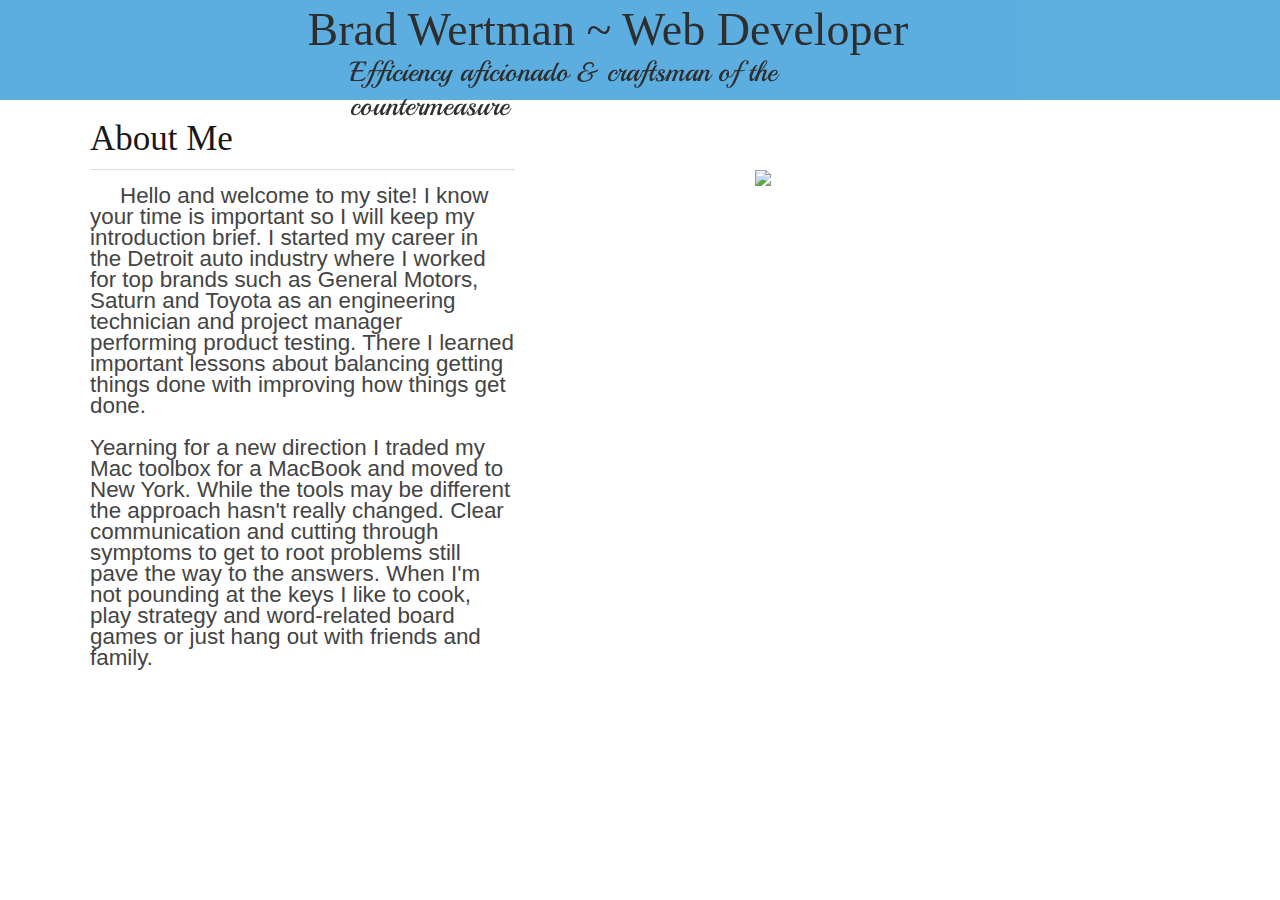
==== index.html @ 4eaf6972 "made jquery skeleton responsive page" ====
<!doctype html>
<html lang="en">
	<head>
		<meta charset="UTF-8">
		<title>Brad Wertman</title>
		<link href="css/base.css" rel="stylesheet" />
		<link href="css/layout.css" rel="stylesheet" />
		<link href="css/skeleton.css" rel="stylesheet"/>
		<link href="css/style.css" rel="stylesheet" />
		<link rel="stylesheet" href="font-awesome/css/font-awesome.min.css">
		<link href='http://fonts.googleapis.com/css?family=Playball' rel='stylesheet' type='text/css'>
	</head>
	<body>
		<header>
			<h1 class="headline" id="headline">Brad Wertman ~ Web Developer</h1>
			<h3 class="tagline" id="tagline">Efficiency aficionado & craftsman of the countermeasure</h3>
		</header>
			<div class="container">
				<div id="about">
					<div id="text-block">
						<h2>About Me</h2>
						<hr>
						<p>Hello and welcome to my site! I know your time is important so I will keep my introduction brief. I started my career in the Detroit auto industry where I worked for top brands such as General Motors, Saturn and Toyota as an engineering technician and project manager performing product testing. There I learned important lessons about balancing getting things done with improving how things get done.<br>
						<br>
						Yearning for a new direction I traded my Mac toolbox for a MacBook and moved to New York. While the tools may be different the approach hasn't really changed. Clear communication and cutting through symptoms to get to root problems still pave the way to the answers. When I'm not pounding at the keys I like to cook, play strategy and word-related board games or just hang out with friends and family.</p>
					</div>
					<div id="slider">
						<figure id="slide-box">
							<img src="images/diligent.png">
							<img src="images/pensive.png">
							<img src="images/profile_pic.png">
							<img src="images/diligent.png">
						</figure>
					</div>
				</div>
		</div>

				<!-- Nav Spinner -->
				<!-- <div id="carousel" >
					<figure id="spinner">
						<figure>
						  <div onclick=""class="circle ball" ><h3 class='ball-text'>My Work</h3></div>
						</figure>
						<figure>
						 <div class="circle ball" ><h3 class='ball-text'>My Resume</h3></div>
						</figure>
						<figure>
						 <div class="circle ball" ><h3 class='ball-text'>Contact Me</h3></div>
						</figure>
						<figure>
						  <div class="circle ball" ><h3 class='ball-text'>My Skills</h3></div>
						</figure>
						<figure>
						  <div class="circle ball" ><h3 class='ball-text'>About Me</h3></div>
						</figure>
					</figure>
					<span id="left-toggle" onclick="galleryspin('-')"><i  class="fa fa-chevron-left fa-2x"></i></span>
					<span id="right-toggle" onclick="galleryspin('')"><i class="fa fa-chevron-right fa-2x"></i></span>
				</div>
			<div class="sixteen columns"> -->
				<!-- <ul class="three columns clearfix">
					<h4>Programming Languages</h4>
					<li>Ruby</li>
					<li>Javascript</li>
					<li>HTML/HTML5</li>
					<li>CSS/CSS3</li>
				</ul>
				<ul class="three columns clearfix">
					<h4>Web Frameworks</h4>
					<li>Rails</li>
				</ul>
				<ul class="three columns clearfix">
					<h4>Front-end Frameworks</h4>
					<li>jQuery</li>
					<li>BackBone</li>
				</ul>
				<ul class="three columns clearfix">
					<h4>Test Driven Development</h4>
					<li>Rspec</li>
					<li>Mocha</li>
					<li>Capybara</li>
				</ul>
				<ul class="three columns clearfix">
					<h4>Source Code Control</h4>
					<li>Git</li>
				</ul> -->
			<!-- </div>

			<div class="sixteen columns">
				<h2 class="three columns">Resume</h2>
				<hr class="three columns">
			</div>
			<img class="sixteen columns" src="images/resume.png">
			<div class="five columns offset-by-three clearfix">
				<div style="margin-left:50px;"class="five columns offset-by-three">
					<h2>Contact Me</h2>
				</div>
				<form id="contact-form" class=" nine columns">
					<div class="one-third column alpha">
						<label class="offset-by-two" for="name-field">Your Name<span class="after">*</span></label>
						<input type="text" id="name-field">
					</div>
					<div class="one-third column omega">
						<label class="offset-by-two" for="email-field">Your Email<span class="after">*</span></label>
						<input type="text" class="regularInput" id="email-field">
					</div>
						<label class="three columns offset-by-four"for="message-field">Your Message<span class="after">*</span></label>
						<textarea class="regularTextArea" id="message-field"></textarea>
						<div class="offset-by-four">
							<a class="button" type="submit">SEND MESSAGE</a>
						</div>
				</form>
			</div>
		</div> -->
		<!-- <object type="image/svg+xml" data="images/web.svg" class="logo">
  		Kiwi Logo <!-- fallback image in CSS -->
	<!-- 	</object> -->
		<script src="javascript/jquery.js"></script>
		<script src="javascript/app.js"></script>

		<script type="text/javascript">
		var spinner = document.querySelector("#spinner");
		var angle = 0;
		var numpics = $('figure#spinner figure').length;
		degInt = 360 / numpics;
		var start = 0;
		var current = 1;

		$(document).ready(function() {

		  $('figure#spinner figure').each(function() {
		     $(this).css('-webkit-transform','rotateY(-'+start+'deg)');
		     $(this).css('transform', 'rotateY(-'+start+'deg)');
		    start = start + degInt;
		  });
		 });

		function setCurrent(current) {
		  $('figure#spinner figure:nth-child('+current+')').addClass('current');
		// alert(current);
		}

		function galleryspin(sign) {

		$('figure#spinner figure').removeClass('current focus caption');

		if (!sign) { angle = angle + degInt;
		           current = (current+1);
		            if (current > numpics) { current = 1; }
		           } else {
		            angle = angle - degInt;
		            current = current - 1;
		            if (current == 0) { current = numpics; }
		           }

		spinner.setAttribute("style","-webkit-transform: rotateY("+ angle +"deg); -moz-transform: rotateY("+ angle +"deg); transform: rotateY("+ angle +"deg)");
		  setCurrent(current);
		}

		$("figure#spinner figure").click(function() {
		  if ($(this).hasClass('current')) {
		      $(this).toggleClass("focus");
		  }
		});

		setCurrent(1);

		// $('#carousel').css({"perspectiveOrigin", 'document.width() + 100 + 'px''});
		// $('#spinner').css({'transformOrigin','50%' '50%' 'document.width() + 100 + 'px''});

		$(document).keydown(function(e) {
		    switch(e.which) {
		        case 37: // left cursor
		        galleryspin('-');
		        break;

		        case 39: // right cursor
		        galleryspin('');
		        break;

		        case 90: // Z - zoom image in forefront image
		        $('figure#spinner figure.current').toggleClass('focus');
		        break;

		        case 67: // C - show caption for forefront image
		        $('figure#spinner figure.current').toggleClass('caption');
		        break;

		        default: return; // exit this handler for other keys
		    }
		    e.preventDefault();
		});

		</script>
		<!--<script src="javascripts/libraries/underscore.js"></script>
		<script src="javascripts/libraries/backbone.js"></script> -->
	</body>
</html>
---- css/base.css ----
/*
* Skeleton V1.2
* Copyright 2011, Dave Gamache
* www.getskeleton.com
* Free to use under the MIT license.
* http://www.opensource.org/licenses/mit-license.php
* 6/20/2012
*/


/* Table of Content
==================================================
	#Reset & Basics
	#Basic Styles
	#Site Styles
	#Typography
	#Links
	#Lists
	#Images
	#Buttons
	#Forms
	#Misc */


/* #Reset & Basics (Inspired by E. Meyers)
================================================== */
	html, body, div, span, applet, object, iframe, h1, h2, h3, h4, h5, h6, p, blockquote, pre, a, abbr, acronym, address, big, cite, code, del, dfn, em, img, ins, kbd, q, s, samp, small, strike, strong, sub, sup, tt, var, b, u, i, center, dl, dt, dd, ol, ul, li, fieldset, form, label, legend, table, caption, tbody, tfoot, thead, tr, th, td, article, aside, canvas, details, embed, figure, figcaption, footer, header, hgroup, menu, nav, output, ruby, section, summary, time, mark, audio, video {
		/* margin: 30px; */
		/* padding: 0; */
		border: 0;
		font-size: 100%;
		font: inherit;
		vertical-align: baseline; 
}
	article, aside, details, figcaption, figure, footer, header, hgroup, menu, nav, section {
		display: block; }
	body {
		line-height: 1; }
	ol, ul {
		list-style: none; }
	blockquote, q {
		quotes: none; }
	blockquote:before, blockquote:after,
	q:before, q:after {
		content: '';
		content: none; }
	table {
		border-collapse: collapse;
		border-spacing: 0; }


/* #Basic Styles
================================================== */
	body {
		background: #fff;
		font: 14px/21px "HelveticaNeue", "Helvetica Neue", Helvetica, Arial, sans-serif;
		color: #444;
		-webkit-font-smoothing: antialiased; /* Fix for webkit rendering */
		-webkit-text-size-adjust: 100%;
 }


/* #Typography
================================================== */
	h1, h2, h3, h4, h5, h6 {
		color: #181818;
		font-family: "Georgia", "Times New Roman", serif;
		font-weight: normal; }
	h1 a, h2 a, h3 a, h4 a, h5 a, h6 a { font-weight: inherit; }
	h1 { font-size: 46px; line-height: 50px; margin-bottom: 14px;}
	h2 { font-size: 35px; line-height: 40px; margin-bottom: 10px; }
	h3 { font-size: 28px; line-height: 34px; margin-bottom: 8px; }
	h4 { font-size: 21px; line-height: 30px; margin-bottom: 4px; }
	h5 { font-size: 17px; line-height: 24px; }
	h6 { font-size: 14px; line-height: 21px; }
	.subheader { color: #777; }

	p { margin: 0 0 20px 0; }
	p img { margin: 0; }
	p.lead { font-size: 21px; line-height: 27px; color: #777;  }

	em { font-style: italic; }
	strong { font-weight: bold; color: #333; }
	small { font-size: 80%; }

/*	Blockquotes  */
	blockquote, blockquote p { font-size: 17px; line-height: 24px; color: #777; font-style: italic; }
	blockquote { margin: 0 0 20px; padding: 9px 20px 0 19px; border-left: 1px solid #ddd; }
	blockquote cite { display: block; font-size: 12px; color: #555; }
	blockquote cite:before { content: "\2014 \0020"; }
	blockquote cite a, blockquote cite a:visited, blockquote cite a:visited { color: #555; }

	hr { border: solid #ddd; border-width: 1px 0 0; clear: both; height: 0; }


/* #Links
================================================== */
	a, a:visited { color: #333; text-decoration: underline; outline: 0; }
	a:hover, a:focus { color: #000; }
	p a, p a:visited { line-height: inherit; }


/* #Lists
================================================== */
	ul, ol { margin-bottom: 20px; }
	ul { list-style: none outside; }
	ol { list-style: decimal; }
	ol, ul.square, ul.circle, ul.disc { margin-left: 30px; }
	ul.square { list-style: square outside; }
	ul.circle { list-style: circle outside; }
	ul.disc { list-style: disc outside; }
	ul ul, ul ol,
	ol ol, ol ul { margin: 4px 0 5px 30px; font-size: 90%;  }
	ul ul li, ul ol li,
	ol ol li, ol ul li { margin-bottom: 6px; }
	li { line-height: 18px; margin-bottom: 12px; }
	ul.large li { line-height: 21px; }
	li p { line-height: 21px; }

/* #Images
================================================== */

	img.scale-with-grid {
		max-width: 100%;
		height: auto; }


/* #Buttons
================================================== */

	.button,
	button,
	input[type="submit"],
	input[type="reset"],
	input[type="button"] {
		background: #eee; /* Old browsers */
		background: #eee -moz-linear-gradient(top, rgba(255,255,255,.2) 0%, rgba(0,0,0,.2) 100%); /* FF3.6+ */
		background: #eee -webkit-gradient(linear, left top, left bottom, color-stop(0%,rgba(255,255,255,.2)), color-stop(100%,rgba(0,0,0,.2))); /* Chrome,Safari4+ */
		background: #eee -webkit-linear-gradient(top, rgba(255,255,255,.2) 0%,rgba(0,0,0,.2) 100%); /* Chrome10+,Safari5.1+ */
		background: #eee -o-linear-gradient(top, rgba(255,255,255,.2) 0%,rgba(0,0,0,.2) 100%); /* Opera11.10+ */
		background: #eee -ms-linear-gradient(top, rgba(255,255,255,.2) 0%,rgba(0,0,0,.2) 100%); /* IE10+ */
		background: #eee linear-gradient(top, rgba(255,255,255,.2) 0%,rgba(0,0,0,.2) 100%); /* W3C */
	  border: 1px solid #aaa;
	  border-top: 1px solid #ccc;
	  border-left: 1px solid #ccc;
	  -moz-border-radius: 3px;
	  -webkit-border-radius: 3px;
	  border-radius: 3px;
	  color: #444;
	  display: inline-block;
	  font-size: 11px;
	  font-weight: bold;
	  text-decoration: none;
	  text-shadow: 0 1px rgba(255, 255, 255, .75);
	  cursor: pointer;
	  margin-bottom: 20px;
	  line-height: normal;
	  padding: 8px 10px;
	  font-family: "HelveticaNeue", "Helvetica Neue", Helvetica, Arial, sans-serif; }

	.button:hover,
	button:hover,
	input[type="submit"]:hover,
	input[type="reset"]:hover,
	input[type="button"]:hover {
		color: #222;
		background: #ddd; /* Old browsers */
		background: #ddd -moz-linear-gradient(top, rgba(255,255,255,.3) 0%, rgba(0,0,0,.3) 100%); /* FF3.6+ */
		background: #ddd -webkit-gradient(linear, left top, left bottom, color-stop(0%,rgba(255,255,255,.3)), color-stop(100%,rgba(0,0,0,.3))); /* Chrome,Safari4+ */
		background: #ddd -webkit-linear-gradient(top, rgba(255,255,255,.3) 0%,rgba(0,0,0,.3) 100%); /* Chrome10+,Safari5.1+ */
		background: #ddd -o-linear-gradient(top, rgba(255,255,255,.3) 0%,rgba(0,0,0,.3) 100%); /* Opera11.10+ */
		background: #ddd -ms-linear-gradient(top, rgba(255,255,255,.3) 0%,rgba(0,0,0,.3) 100%); /* IE10+ */
		background: #ddd linear-gradient(top, rgba(255,255,255,.3) 0%,rgba(0,0,0,.3) 100%); /* W3C */
	  border: 1px solid #888;
	  border-top: 1px solid #aaa;
	  border-left: 1px solid #aaa; }

	.button:active,
	button:active,
	input[type="submit"]:active,
	input[type="reset"]:active,
	input[type="button"]:active {
		border: 1px solid #666;
		background: #ccc; /* Old browsers */
		background: #ccc -moz-linear-gradient(top, rgba(255,255,255,.35) 0%, rgba(10,10,10,.4) 100%); /* FF3.6+ */
		background: #ccc -webkit-gradient(linear, left top, left bottom, color-stop(0%,rgba(255,255,255,.35)), color-stop(100%,rgba(10,10,10,.4))); /* Chrome,Safari4+ */
		background: #ccc -webkit-linear-gradient(top, rgba(255,255,255,.35) 0%,rgba(10,10,10,.4) 100%); /* Chrome10+,Safari5.1+ */
		background: #ccc -o-linear-gradient(top, rgba(255,255,255,.35) 0%,rgba(10,10,10,.4) 100%); /* Opera11.10+ */
		background: #ccc -ms-linear-gradient(top, rgba(255,255,255,.35) 0%,rgba(10,10,10,.4) 100%); /* IE10+ */
		background: #ccc linear-gradient(top, rgba(255,255,255,.35) 0%,rgba(10,10,10,.4) 100%); /* W3C */ }

	.button.full-width,
	button.full-width,
	input[type="submit"].full-width,
	input[type="reset"].full-width,
	input[type="button"].full-width {
		width: 100%;
		padding-left: 0 !important;
		padding-right: 0 !important;
		text-align: center; }

	/* Fix for odd Mozilla border & padding issues */
	button::-moz-focus-inner,
	input::-moz-focus-inner {
    border: 0;
    padding: 0;
	}


/* #Forms
================================================== */

	form {
		margin-bottom: 20px; }
	fieldset {
		margin-bottom: 20px; }
	input[type="text"],
	input[type="password"],
	input[type="email"],
	textarea,
	select {
		border: 1px solid #ccc;
		padding: 6px 4px;
		outline: none;
		-moz-border-radius: 2px;
		-webkit-border-radius: 2px;
		border-radius: 2px;
		font: 13px "HelveticaNeue", "Helvetica Neue", Helvetica, Arial, sans-serif;
		color: #777;
		margin: 0;
		width: 100%;
		display: block;
		margin-bottom: 20px;
		background: #fff; }
	select {
		padding: 0; }
	input[type="text"]:focus,
	input[type="password"]:focus,
	input[type="email"]:focus,
	textarea:focus {
		border: 1px solid #aaa;
 		color: #444;
 		-moz-box-shadow: 0 0 3px rgba(0,0,0,.2);
		-webkit-box-shadow: 0 0 3px rgba(0,0,0,.2);
		box-shadow:  0 0 3px rgba(0,0,0,.2); }
	textarea {
		min-height: 150px; }
	label,
	legend {
		display: block;
		font-weight: bold;
		font-size: 13px;  }
	select {
		width: 220px; }
	input[type="checkbox"] {
		display: inline; }
	label span,
	legend span {
		font-weight: normal;
		font-size: 13px;
		color: #444; }

/* #Misc
================================================== */
	.remove-bottom { margin-bottom: 0 !important; }
	.half-bottom { margin-bottom: 10px !important; }
	.add-bottom { margin-bottom: 20px !important; }
---- css/layout.css ----
/*
* Skeleton V1.2
* Copyright 2011, Dave Gamache
* www.getskeleton.com
* Free to use under the MIT license.
* http://www.opensource.org/licenses/mit-license.php
* 6/20/2012
*/

/* Table of Content
==================================================
	#Site Styles
	#Page Styles
	#Media Queries
	#Font-Face */

/* #Site Styles
================================================== */

/* #Page Styles
================================================== */

/* #Media Queries
================================================== */

	/* Smaller than standard 960 (devices and browsers) */
	@media only screen and (max-width: 959px) {}

	/* Tablet Portrait size to standard 960 (devices and browsers) */
	@media only screen and (min-width: 768px) and (max-width: 959px) {}

	/* All Mobile Sizes (devices and browser) */
	@media only screen and (max-width: 767px) {}

	/* Mobile Landscape Size to Tablet Portrait (devices and browsers) */
	@media only screen and (min-width: 480px) and (max-width: 767px) {}

	/* Mobile Portrait Size to Mobile Landscape Size (devices and browsers) */
	@media only screen and (max-width: 479px) {}


/* #Font-Face
================================================== */
/* 	This is the proper syntax for an @font-face file
		Just create a "fonts" folder at the root,
		copy your FontName into code below and remove
		comment brackets */

/*	@font-face {
	    font-family: 'FontName';
	    src: url('../fonts/FontName.eot');
	    src: url('../fonts/FontName.eot?iefix') format('eot'),
	         url('../fonts/FontName.woff') format('woff'),
	         url('../fonts/FontName.ttf') format('truetype'),
	         url('../fonts/FontName.svg#webfontZam02nTh') format('svg');
	    font-weight: normal;
	    font-style: normal; }
*/
---- css/skeleton.css ----
/*
* Skeleton V1.2
* Copyright 2011, Dave Gamache
* www.getskeleton.com
* Free to use under the MIT license.
* http://www.opensource.org/licenses/mit-license.php
* 6/20/2012
*/


/* Table of Contents
==================================================
    #Base 960 Grid
    #Tablet (Portrait)
    #Mobile (Portrait)
    #Mobile (Landscape)
    #Clearing */



/* #Base 960 Grid
================================================== */

    .container                                  { position: relative; width: 1200px; margin: 0 auto; padding: 0; }
    .container .column,
    .container .columns                         { float: left; display: inline; /* margin-left: 0px; */ /* margin-right: 10px; */ }
    .row                                        { margin-bottom: 20px; }

    /* Nested Column Classes */
    .column.alpha, .columns.alpha               { margin-left: 0; }
    .column.omega, .columns.omega               { margin-right: 0; }

    /* Base Grid */
    .container .one.column,
    .container .one.columns                     { width: 50px;  }
    .container .two.columns                     { width: 120px; }
    .container .three.columns                   { width: 200px; }
    .container .four.columns                    { width: 275px; }
    .container .five.columns                    { width: 350px; }
    .container .six.columns                     { width: 425px; }
    .container .seven.columns                   { width: 500px; }
    .container .eight.columns                   { width: 575px; }
    .container .nine.columns                    { width: 650px; }
    .container .ten.columns                     { width: 725px; }
    .container .eleven.columns                  { width: 800px; }
    .container .twelve.columns                  { width: 875px; }
    .container .thirteen.columns                { width: 950px; }
    .container .fourteen.columns                { width: 1025px; }
    .container .fifteen.columns                 { width: 1100px; }
    .container .sixteen.columns                 { width: 1175px; }

    .container .one-third.column                { width: 315px; }
    .container .two-thirds.column               { width: 775px; }

    /* Offsets */
    .container .offset-by-one                   { padding-left: 50px;  }
    .container .offset-by-two                   { padding-left: 120px; }
    .container .offset-by-three                 { padding-left: 200px; }
    .container .offset-by-four                  { padding-left: 275px; }
    .container .offset-by-five                  { padding-left: 350px; }
    .container .offset-by-six                   { padding-left: 425px; }
    .container .offset-by-seven                 { padding-left: 500px; }
    .container .offset-by-eight                 { padding-left: 575px; }
    .container .offset-by-nine                  { padding-left: 650px; }
    .container .offset-by-ten                   { padding-left: 725px; }
    .container .offset-by-eleven                { padding-left: 800px; }
    .container .offset-by-twelve                { padding-left: 875px; }
    .container .offset-by-thirteen              { padding-left: 950px; }
    .container .offset-by-fourteen              { padding-left: 1025px; }
    .container .offset-by-fifteen               { padding-left: 1100px; }



/* #Tablet (Portrait)
================================================== */

    /* Note: Design for a width of 768px */

    @media only screen and (min-width: 768px) and (max-width: 1199px) {
        .container                                  { width: 768px; }
        .container .column,
        .container .columns                         { margin-left: 10px; margin-right: 10px;  }
        .column.alpha, .columns.alpha               { margin-left: 0; margin-right: 10px; }
        .column.omega, .columns.omega               { margin-right: 0; margin-left: 10px; }
        .alpha.omega                                { margin-left: 0; margin-right: 0; }

        .container .one.column,
        .container .one.columns                     { width: 28px; }
        .container .two.columns                     { width: 76px; }
        .container .three.columns                   { width: 124px; }
        .container .four.columns                    { width: 172px; }
        .container .five.columns                    { width: 220px; }
        .container .six.columns                     { width: 268px; }
        .container .seven.columns                   { width: 316px; }
        .container .eight.columns                   { width: 364px; }
        .container .nine.columns                    { width: 412px; }
        .container .ten.columns                     { width: 460px; }
        .container .eleven.columns                  { width: 508px; }
        .container .twelve.columns                  { width: 556px; }
        .container .thirteen.columns                { width: 604px; }
        .container .fourteen.columns                { width: 652px; }
        .container .fifteen.columns                 { width: 700px; }
        .container .sixteen.columns                 { width: 748px; }

        .container .one-third.column                { width: 236px; }
        .container .two-thirds.column               { width: 492px; }

        /* Offsets */
        .container .offset-by-one                   { padding-left: 48px; }
        .container .offset-by-two                   { padding-left: 96px; }
        .container .offset-by-three                 { padding-left: 144px; }
        .container .offset-by-four                  { padding-left: 192px; }
        .container .offset-by-five                  { padding-left: 240px; }
        .container .offset-by-six                   { padding-left: 288px; }
        .container .offset-by-seven                 { padding-left: 336px; }
        .container .offset-by-eight                 { padding-left: 384px; }
        .container .offset-by-nine                  { padding-left: 432px; }
        .container .offset-by-ten                   { padding-left: 480px; }
        .container .offset-by-eleven                { padding-left: 528px; }
        .container .offset-by-twelve                { padding-left: 576px; }
        .container .offset-by-thirteen              { padding-left: 624px; }
        .container .offset-by-fourteen              { padding-left: 672px; }
        .container .offset-by-fifteen               { padding-left: 720px; }
    }


/*  #Mobile (Portrait)
================================================== */

    /* Note: Design for a width of 320px */

    @media only screen and (max-width: 767px) {
        .container { width: 300px; }
        .container .columns,
        .container .column { margin: 0; }

        .container .one.column,
        .container .one.columns,
        .container .two.columns,
        .container .three.columns,
        .container .four.columns,
        .container .five.columns,
        .container .six.columns,
        .container .seven.columns,
        .container .eight.columns,
        .container .nine.columns,
        .container .ten.columns,
        .container .eleven.columns,
        .container .twelve.columns,
        .container .thirteen.columns,
        .container .fourteen.columns,
        .container .fifteen.columns,
        .container .sixteen.columns,
        .container .one-third.column,
        .container .two-thirds.column  { width: 300px; }

        /* Offsets */
        .container .offset-by-one,
        .container .offset-by-two,
        .container .offset-by-three,
        .container .offset-by-four,
        .container .offset-by-five,
        .container .offset-by-six,
        .container .offset-by-seven,
        .container .offset-by-eight,
        .container .offset-by-nine,
        .container .offset-by-ten,
        .container .offset-by-eleven,
        .container .offset-by-twelve,
        .container .offset-by-thirteen,
        .container .offset-by-fourteen,
        .container .offset-by-fifteen { padding-left: 0; }

    }


/* #Mobile (Landscape)
================================================== */

    /* Note: Design for a width of 480px */

    @media only screen and (min-width: 480px) and (max-width: 767px) {
        .container { width: 420px; }
        .container .columns,
        .container .column { margin: 0; }

        .container .one.column,
        .container .one.columns,
        .container .two.columns,
        .container .three.columns,
        .container .four.columns,
        .container .five.columns,
        .container .six.columns,
        .container .seven.columns,
        .container .eight.columns,
        .container .nine.columns,
        .container .ten.columns,
        .container .eleven.columns,
        .container .twelve.columns,
        .container .thirteen.columns,
        .container .fourteen.columns,
        .container .fifteen.columns,
        .container .sixteen.columns,
        .container .one-third.column,
        .container .two-thirds.column { width: 420px; }
    }


/* #Clearing
================================================== */

    /* Self Clearing Goodness */
    .container:after { content: "\0020"; display: block; height: 0; clear: both; visibility: hidden; }

    /* Use clearfix class on parent to clear nested columns,
    or wrap each row of columns in a <div class="row"> */
    .clearfix:before,
    .clearfix:after,
    .row:before,
    .row:after {
      content: '\0020';
      display: block;
      overflow: hidden;
      visibility: hidden;
      width: 0;
      height: 0; }
    .row:after,
    .clearfix:after {
      clear: both; }
    .row,
    .clearfix {
      zoom: 1; }

    /* You can also use a <br class="clear" /> to clear columns */
    .clear {
      clear: both;
      display: block;
      overflow: hidden;
      visibility: hidden;
      width: 0;
      height: 0;
    }
---- css/style.css ----
/*p{
font-family: Verdana, Geneva, sans-serif;
font-style: normal;
font-weight: normal;
font-size: 18px;
letter-spacing: normal;
line-height: normal;
text-transform: none;
text-decoration: none;
text-align: left;
}*/
body {
	margin: 0;
}

header {
	height: 90px;
	background-color: #4ba6dd;
	padding: 5px;
	position: fixed;
	width: 100%;
	z-index: 1000;
	opacity: 0.9;
}

@media (max-width: 675px){
	#headline {
		font-size: 27px;
		width: 400px;
	}
	#tagline {
		font-size: 18px;
		width: 388px;
	}
}

.headline{
	width: 675px;
	margin: 0 auto;
}
.tagline{
	font-family: 'Playball', cursive;
	margin: 0 0 0 25px;
	width: 591px;
	margin: 0 auto;
}


.container {
	padding-top: 90px;
}

p{
	margin-top: 15px;
	text-indent: 30px;
	font-size: 1.6em;
}

#text-block{
	z-index: 2;
	padding-right: 50px
}

/*main image slider*/

#slide-box{
	width: 2060px;
	margin: 0;
}

#slider {
	margin: 80px 0 0 0;
	overflow: hidden;
}

div#slider figure {
    position: relative;
    -webkit-animation: 40s slidy infinite;
    -moz-animation: 40s slidy infinite;
    animation: 40s slidy infinite;
}

@-webkit-keyframes slidy { /*Safari & Chrome */
	20% { left: 0%; }
	25% { left: -100%; }
	45% { left: -100%; }
	50% { left: -200%; }
	70% { left: -200%; }
	80% { left: -300%; }
	100% { left: -300%; }
	0% { left: 0%; }
}

@keyframes slidy {
	20% { left: 0%; }
	25% { left: -100%; }
	45% { left: -100%; }
	50% { left: -200%; }
	70% { left: -200%; }
	80% { left: -300%; }
	100% { left: -300%; }
	0% { left: 0%; }
}
@media (min-width: 768px) and (max-width: 1199px) {
	@-webkit-keyframes slidy { /*Safari & Chrome */
	20% { left: 0%; }
	25% { left: -110%; }
	45% { left: -110%; }
	50% { left: -210%; }
	70% { left: -210%; }
	80% { left: -320%; }
	100% { left: -320%; }
	0% { left: 0%; }
	}

	@keyframes slidy {
	20% { left: 0%; }
	25% { left: -110%; }
	45% { left: -110%; }
	50% { left: -210%; }
	70% { left: -210%; }
	80% { left: -320%; }
	100% { left: -320%; }
	0% { left: 0%; }
	}

	.container{
		width: 100%;
	}
}
@media (min-width: 1199px){
	#slide-box img{
		width: 399px;
	}
	#slider {
		width: 399px;
	}
	#text-block{
		padding-right: 240px;
	}
}
@media (min-width: 1090px) and (max-width: 1198px){
	#slide-box img{
		width: 399px;
	}
	#slider {
		width: 399px;
	}
	#text-block{
		padding-right: 120px;
	}
}
@media (min-width: 882px) and(max-width: 1089px){
	#slide-box img{
		width: 399px;
	}
	#slider {
		width: 399px;
	}
	#text-block{
		padding-right: 0;
	}
}
/* nav spinner */
#carousel {
  -webkit-perspective: 1200px;
  padding-top: 5%;
  font-size:0 ;
  margin-bottom: 3rem;
}
figure#spinner {
  -webkit-transform-style: preserve-3d;
  height: 300px;
  -webkit-transform-origin: center center -1200px;
  -webkit-transition: 1s;
}
figure#spinner figure {
  position: absolute; left: 38%;
  -webkit-transform-origin: center center -1200px;
  outline:1px solid transparent;
  overflow: hidden;
  -webkit-transition: 1s;
}

div#carousel span {

  margin: 5%;
  display: inline-block;
  text-decoration: none;
  font-size: 2rem;
  -webkit-transition: 0.6s color;
  position: relative;
  margin-top: -6rem;
  border-bottom: none;
  line-height: 0;
}

#right-toggle{
	float: right;
}

#left-toggle{
	float: left;
}

.ball{
	width: 100%;
	height: 100%;
	margin: 0;
	border-radius: 50%;
	position: relative;
	background: -webkit-radial-gradient(50% 120%, circle cover, #323232, #0a0a0a 80%, #000000 100%)
}

.ball:before{
	content: "";
	top: 1%;
	left: 5%;
	bottom: 2.5%;
	opacity: 0.6;
	width: 90%;
	height: 100%;
	margin: 0;
	border-radius: 50%;
	position: absolute;
	background: -webkit-radial-gradient(50% 120%, circle cover, rgba(255, 255, 255, 0.5), rgba(255, 255, 255, 0) 70%);
	-webkit-filter: blur(5px);
	z-index: 2;
}

.circle{
	border-radius: 50%;
	height: 150px;
	width: 150px;
	margin: 0;
	color: white;
	background: -webkit-radial-gradient(50px 50px, circle, #5cabff, #000);
	background: -moz-radial-gradient(50px 50px, circle, #5cabff, #000);
	background: radial-gradient(50px 50px, circle, #5cabff, #000);
}

.ball .ball-text{
  content: "My Work";
  display: block;
  position: absolute;
  text-align: center;
  height: 80px;
  width: 100px;
  left: 14%;
  margin: 0;
  top: 25%;
  color: white;
  font-family: Arial;
  font-size: 30px;
}

/*#image_headline h1{
	margin-bottom: 0;
}*/

/*#nav-links{
	width: 635px;
	margin: 0 auto;

}

#nav-links a{
	text-decoration: none;
	font-size: 20px;
	color: white;
	font-weight: bold;
	padding: 0 12px;
	float: left;
}
#nav-links ul {
	width: 635px;
	margin: 0;
}*/

/*#logo{
	height: 60px;
	display: inline-block;
}
#logo-box{
 height: 60px;
 margin: 0 auto;
 width: 670px;
}
#logo-box h1{
	margin: 0;
}
#logo-box div{
	float: left;
}
*/
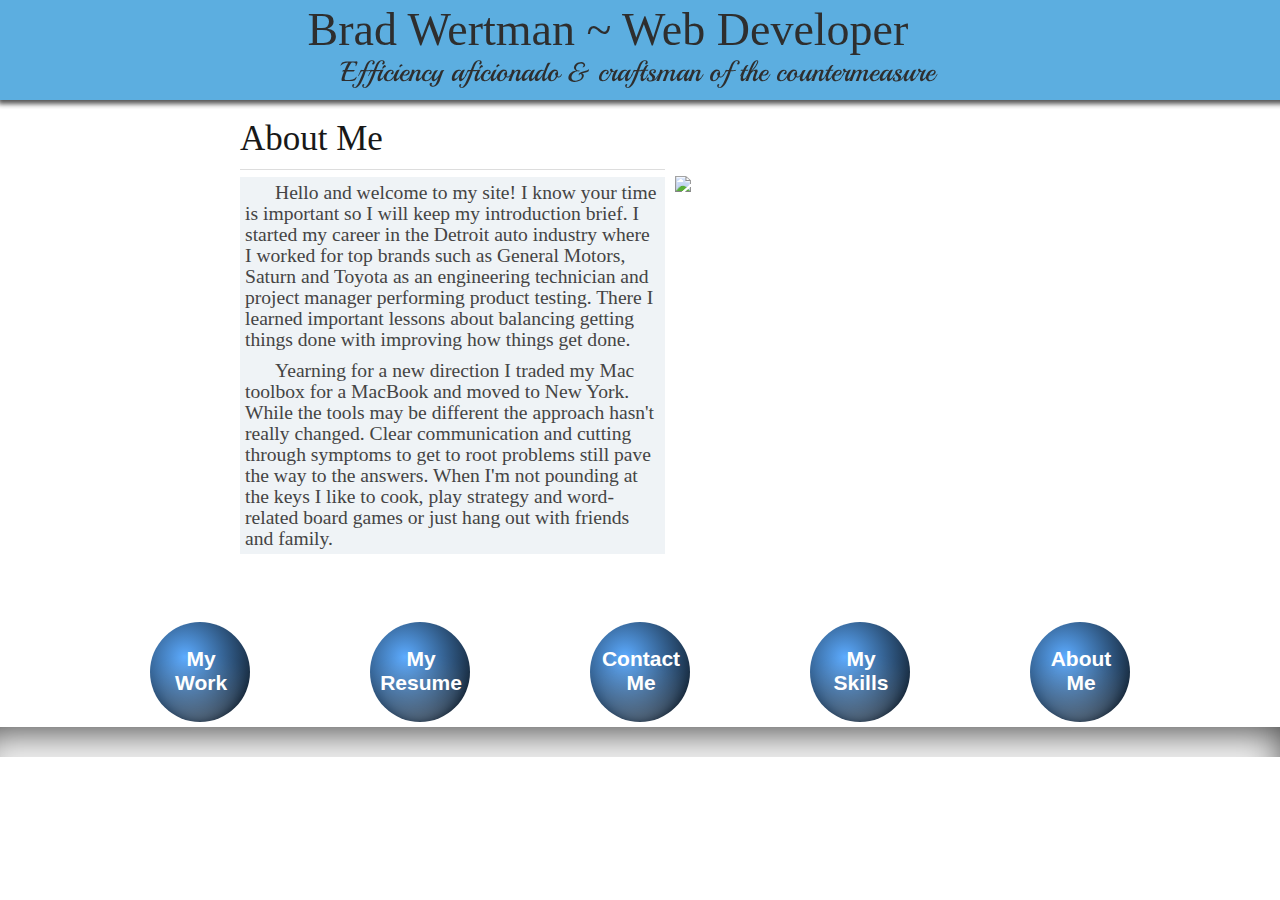
==== commit e455b216: "added pages for contact form my resume my work and nav buttons" ====
--- a/index.html
+++ b/index.html
@@ -20,11 +20,12 @@
 					<div id="text-block">
 						<h2>About Me</h2>
 						<hr>
-						<p>Hello and welcome to my site! I know your time is important so I will keep my introduction brief. I started my career in the Detroit auto industry where I worked for top brands such as General Motors, Saturn and Toyota as an engineering technician and project manager performing product testing. There I learned important lessons about balancing getting things done with improving how things get done.<br>
-						<br>
-						Yearning for a new direction I traded my Mac toolbox for a MacBook and moved to New York. While the tools may be different the approach hasn't really changed. Clear communication and cutting through symptoms to get to root problems still pave the way to the answers. When I'm not pounding at the keys I like to cook, play strategy and word-related board games or just hang out with friends and family.</p>
+						<div class="text-bckgrnd">
+							<p>Hello and welcome to my site! I know your time is important so I will keep my introduction brief. I started my career in the Detroit auto industry where I worked for top brands such as General Motors, Saturn and Toyota as an engineering technician and project manager performing product testing. There I learned important lessons about balancing getting things done with improving how things get done.</p>
+							<p>Yearning for a new direction I traded my Mac toolbox for a MacBook and moved to New York. While the tools may be different the approach hasn't really changed. Clear communication and cutting through symptoms to get to root problems still pave the way to the answers. When I'm not pounding at the keys I like to cook, play strategy and word-related board games or just hang out with friends and family.</p>
+						</div>
 					</div>
-					<div id="slider">
+					<div style="margin:80px 0 0 0;" id="slider">
 						<figure id="slide-box">
 							<img src="images/diligent.png">
 							<img src="images/pensive.png">
@@ -33,166 +34,39 @@
 						</figure>
 					</div>
 				</div>
-		</div>
-
 				<!-- Nav Spinner -->
 				<!-- <div id="carousel" >
-					<figure id="spinner">
-						<figure>
-						  <div onclick=""class="circle ball" ><h3 class='ball-text'>My Work</h3></div>
-						</figure>
-						<figure>
-						 <div class="circle ball" ><h3 class='ball-text'>My Resume</h3></div>
-						</figure>
-						<figure>
-						 <div class="circle ball" ><h3 class='ball-text'>Contact Me</h3></div>
-						</figure>
-						<figure>
-						  <div class="circle ball" ><h3 class='ball-text'>My Skills</h3></div>
-						</figure>
-						<figure>
-						  <div class="circle ball" ><h3 class='ball-text'>About Me</h3></div>
-						</figure>
-					</figure>
-					<span id="left-toggle" onclick="galleryspin('-')"><i  class="fa fa-chevron-left fa-2x"></i></span>
-					<span id="right-toggle" onclick="galleryspin('')"><i class="fa fa-chevron-right fa-2x"></i></span>
+					<figure id="spinner"> -->
+					<span class="nav-bar sixteen columns">
+						<a href="my_work.html">
+							<figure class="two columns offset-by-one nav-btn">
+							  <div class="circle ball" ><h3 class='ball-text'>My Work</h3></div>
+							</figure>
+						</a>
+						<a href="resume.html">
+							<figure class="two columns offset-by-one nav-btn">
+							 <div class="circle ball" ><h3 class='ball-text'>My Resume</h3></div>
+							</figure>
+						</a>
+						<a href="contact.html">
+							<figure class="two columns offset-by-one nav-btn">
+							 <div class="circle ball" ><h3 class='ball-text'>Contact Me</h3></div>
+							</figure>
+						</a>
+						<a href="skills.html">
+							<figure class="two columns offset-by-one nav-btn">
+							  <div class="circle ball" ><h3 class='ball-text'>My Skills</h3></div>
+							</figure>
+						</a>
+						<a href="index.html">
+							<figure class="two columns offset-by-one nav-btn">
+						  	<div class="circle ball" ><h3 class='ball-text'>About Me</h3></div>
+							</figure>
+						</a>
+					</span>
 				</div>
-			<div class="sixteen columns"> -->
-				<!-- <ul class="three columns clearfix">
-					<h4>Programming Languages</h4>
-					<li>Ruby</li>
-					<li>Javascript</li>
-					<li>HTML/HTML5</li>
-					<li>CSS/CSS3</li>
-				</ul>
-				<ul class="three columns clearfix">
-					<h4>Web Frameworks</h4>
-					<li>Rails</li>
-				</ul>
-				<ul class="three columns clearfix">
-					<h4>Front-end Frameworks</h4>
-					<li>jQuery</li>
-					<li>BackBone</li>
-				</ul>
-				<ul class="three columns clearfix">
-					<h4>Test Driven Development</h4>
-					<li>Rspec</li>
-					<li>Mocha</li>
-					<li>Capybara</li>
-				</ul>
-				<ul class="three columns clearfix">
-					<h4>Source Code Control</h4>
-					<li>Git</li>
-				</ul> -->
-			<!-- </div>
-
-			<div class="sixteen columns">
-				<h2 class="three columns">Resume</h2>
-				<hr class="three columns">
-			</div>
-			<img class="sixteen columns" src="images/resume.png">
-			<div class="five columns offset-by-three clearfix">
-				<div style="margin-left:50px;"class="five columns offset-by-three">
-					<h2>Contact Me</h2>
-				</div>
-				<form id="contact-form" class=" nine columns">
-					<div class="one-third column alpha">
-						<label class="offset-by-two" for="name-field">Your Name<span class="after">*</span></label>
-						<input type="text" id="name-field">
-					</div>
-					<div class="one-third column omega">
-						<label class="offset-by-two" for="email-field">Your Email<span class="after">*</span></label>
-						<input type="text" class="regularInput" id="email-field">
-					</div>
-						<label class="three columns offset-by-four"for="message-field">Your Message<span class="after">*</span></label>
-						<textarea class="regularTextArea" id="message-field"></textarea>
-						<div class="offset-by-four">
-							<a class="button" type="submit">SEND MESSAGE</a>
-						</div>
-				</form>
-			</div>
-		</div> -->
-		<!-- <object type="image/svg+xml" data="images/web.svg" class="logo">
-  		Kiwi Logo <!-- fallback image in CSS -->
-	<!-- 	</object> -->
+				<div class="ledge-face"></div>
 		<script src="javascript/jquery.js"></script>
 		<script src="javascript/app.js"></script>
-
-		<script type="text/javascript">
-		var spinner = document.querySelector("#spinner");
-		var angle = 0;
-		var numpics = $('figure#spinner figure').length;
-		degInt = 360 / numpics;
-		var start = 0;
-		var current = 1;
-
-		$(document).ready(function() {
-
-		  $('figure#spinner figure').each(function() {
-		     $(this).css('-webkit-transform','rotateY(-'+start+'deg)');
-		     $(this).css('transform', 'rotateY(-'+start+'deg)');
-		    start = start + degInt;
-		  });
-		 });
-
-		function setCurrent(current) {
-		  $('figure#spinner figure:nth-child('+current+')').addClass('current');
-		// alert(current);
-		}
-
-		function galleryspin(sign) {
-
-		$('figure#spinner figure').removeClass('current focus caption');
-
-		if (!sign) { angle = angle + degInt;
-		           current = (current+1);
-		            if (current > numpics) { current = 1; }
-		           } else {
-		            angle = angle - degInt;
-		            current = current - 1;
-		            if (current == 0) { current = numpics; }
-		           }
-
-		spinner.setAttribute("style","-webkit-transform: rotateY("+ angle +"deg); -moz-transform: rotateY("+ angle +"deg); transform: rotateY("+ angle +"deg)");
-		  setCurrent(current);
-		}
-
-		$("figure#spinner figure").click(function() {
-		  if ($(this).hasClass('current')) {
-		      $(this).toggleClass("focus");
-		  }
-		});
-
-		setCurrent(1);
-
-		// $('#carousel').css({"perspectiveOrigin", 'document.width() + 100 + 'px''});
-		// $('#spinner').css({'transformOrigin','50%' '50%' 'document.width() + 100 + 'px''});
-
-		$(document).keydown(function(e) {
-		    switch(e.which) {
-		        case 37: // left cursor
-		        galleryspin('-');
-		        break;
-
-		        case 39: // right cursor
-		        galleryspin('');
-		        break;
-
-		        case 90: // Z - zoom image in forefront image
-		        $('figure#spinner figure.current').toggleClass('focus');
-		        break;
-
-		        case 67: // C - show caption for forefront image
-		        $('figure#spinner figure.current').toggleClass('caption');
-		        break;
-
-		        default: return; // exit this handler for other keys
-		    }
-		    e.preventDefault();
-		});
-
-		</script>
-		<!--<script src="javascripts/libraries/underscore.js"></script>
-		<script src="javascripts/libraries/backbone.js"></script> -->
 	</body>
 </html>--- a/css/base.css
+++ b/css/base.css
@@ -30,7 +30,7 @@
 		border: 0;
 		font-size: 100%;
 		font: inherit;
-		vertical-align: baseline; 
+		vertical-align: baseline;
 }
 	article, aside, details, figcaption, figure, footer, header, hgroup, menu, nav, section {
 		display: block; }
@@ -75,7 +75,7 @@
 	h6 { font-size: 14px; line-height: 21px; }
 	.subheader { color: #777; }
 
-	p { margin: 0 0 20px 0; }
+	/*p { margin: 0 0 20px 0; }*/
 	p img { margin: 0; }
 	p.lead { font-size: 21px; line-height: 27px; color: #777;  }
 
@@ -95,8 +95,8 @@
 
 /* #Links
 ================================================== */
-	a, a:visited { color: #333; text-decoration: underline; outline: 0; }
-	a:hover, a:focus { color: #000; }
+	a, a:visited { text-decoration: underline; outline: 0; }
+	/*a:hover, a:focus { color: #000; }*/
 	p a, p a:visited { line-height: inherit; }
 
 
@@ -210,7 +210,7 @@
 /* #Forms
 ================================================== */
 
-	form {
+	/*form {
 		margin-bottom: 20px; }
 	fieldset {
 		margin-bottom: 20px; }
@@ -220,13 +220,11 @@
 	textarea,
 	select {
 		border: 1px solid #ccc;
-		padding: 6px 4px;
+		padding: 12px 4px;
 		outline: none;
 		-moz-border-radius: 2px;
 		-webkit-border-radius: 2px;
 		border-radius: 2px;
-		font: 13px "HelveticaNeue", "Helvetica Neue", Helvetica, Arial, sans-serif;
-		color: #777;
 		margin: 0;
 		width: 100%;
 		display: block;
@@ -258,7 +256,7 @@
 	legend span {
 		font-weight: normal;
 		font-size: 13px;
-		color: #444; }
+		color: #444; }*/
 
 /* #Misc
 ================================================== */
--- a/css/style.css
+++ b/css/style.css
@@ -1,16 +1,9 @@
-/*p{
-font-family: Verdana, Geneva, sans-serif;
-font-style: normal;
-font-weight: normal;
-font-size: 18px;
-letter-spacing: normal;
-line-height: normal;
-text-transform: none;
-text-decoration: none;
-text-align: left;
-}*/
 body {
 	margin: 0;
+}
+p{
+	margin: 0;
+	padding: 5px;
 }
 
 header {
@@ -21,10 +14,14 @@
 	width: 100%;
 	z-index: 1000;
 	opacity: 0.9;
+	-webkit-box-shadow: -2px 4px 5px 0px rgba(0, 0, 0, 0.75);
+	-moz-box-shadow:    -2px 4px 5px 0px rgba(0, 0, 0, 0.75);
+	box-shadow:         -2px 4px 5px 0px rgba(0, 0, 0, 0.75);
 }
 
 @media (max-width: 675px){
 	#headline {
+		font-family: "Georgia", "Times New Roman", serif;
 		font-size: 27px;
 		width: 400px;
 	}
@@ -41,7 +38,7 @@
 .tagline{
 	font-family: 'Playball', cursive;
 	margin: 0 0 0 25px;
-	width: 591px;
+	width: 608px;
 	margin: 0 auto;
 }
 
@@ -50,26 +47,27 @@
 	padding-top: 90px;
 }
 
-p{
-	margin-top: 15px;
-	text-indent: 30px;
-	font-size: 1.6em;
-}
 
 #text-block{
 	z-index: 2;
-	padding-right: 50px
+	padding-right: 10px;
+}
+
+.text-bckgrnd {
+	background-color: #eff3f6;
+	font-family: "Georgia", "Times New Roman", serif;
+	margin-top: 0px;
+	text-indent: 30px;
+	font-size: 1.4em;
 }
 
 /*main image slider*/
-
 #slide-box{
 	width: 2060px;
 	margin: 0;
 }
 
 #slider {
-	margin: 80px 0 0 0;
 	overflow: hidden;
 }
 
@@ -129,21 +127,19 @@
 	}
 }
 @media (min-width: 1199px){
-	#slide-box img{
-		width: 399px;
-	}
-	#slider {
-		width: 399px;
-	}
-	#text-block{
-		padding-right: 240px;
+	#about #slide-box img{
+		margin-top: 6px;
+		width: 383px;
+	}
+	#about #slider {
+		width: 383px;
 	}
 }
 @media (min-width: 1090px) and (max-width: 1198px){
 	#slide-box img{
 		width: 399px;
 	}
-	#slider {
+	#about #slider {
 		width: 399px;
 	}
 	#text-block{
@@ -154,54 +150,176 @@
 	#slide-box img{
 		width: 399px;
 	}
-	#slider {
+	#about #slider {
 		width: 399px;
 	}
 	#text-block{
 		padding-right: 0;
 	}
 }
-/* nav spinner */
-#carousel {
-  -webkit-perspective: 1200px;
-  padding-top: 5%;
-  font-size:0 ;
-  margin-bottom: 3rem;
-}
-figure#spinner {
-  -webkit-transform-style: preserve-3d;
-  height: 300px;
-  -webkit-transform-origin: center center -1200px;
-  -webkit-transition: 1s;
-}
-figure#spinner figure {
-  position: absolute; left: 38%;
-  -webkit-transform-origin: center center -1200px;
-  outline:1px solid transparent;
-  overflow: hidden;
-  -webkit-transition: 1s;
-}
-
-div#carousel span {
-
-  margin: 5%;
-  display: inline-block;
-  text-decoration: none;
-  font-size: 2rem;
-  -webkit-transition: 0.6s color;
-  position: relative;
-  margin-top: -6rem;
-  border-bottom: none;
-  line-height: 0;
-}
-
-#right-toggle{
-	float: right;
-}
-
-#left-toggle{
+.work-box{
+	max-height: 775px;
+}
+.work-box h3{
+	margin: 0;
+}
+
+#my-work{
+	margin-top: 20px;
+}
+#my-work img{
+	max-height: 313px;
+}
+#my-work #slide-box{
+	width: 3625px;
+}
+
+
+@media (max-width: 900px) {
+	.nav-btn{
+	padding: 0 28px;
+	margin: 20px 0;
+	}
+}
+@media (max-width: 800px) {
+	.nav-btn{
+	padding: 0 18px;
+	margin: 20px 0;
+	}
+}
+@media (min-width: 768px){
+	body, html {
+	overflow-x: hidden;
+	overflow-y: auto;
+	}
+}
+
+@media (max-width: 767px) {
+	.nav-bar{
+		display: none;
+	}
+}
+
+#resume {
+	/* padding-top: 84px; */
+	margin: 20px auto 0;
+	width: 765px;
+	display: block;
+}
+/* rules slideout */
+#resume-share {
+  position: fixed;
+  width:170px;
+  -webkit-transition-duration: 0.3s;
+  -moz-transition-duration: 0.3s;
+  -o-transition-duration: 0.3s;
+  transition-duration: 0.3s;
+}
+
+.resume-button{
+	background-color:#e1f3fc;
+	color: black;
+	border-radius: 0.9em;
+	font-size: 1.3em;
+	font-style: bolder;
+	font-weight: bold;
+	text-align: center;
+	height: 33px;
+	width: 135px;
+	margin:10px;
+	text-decoration: none;
+	display: inline-block;
+	padding: 2px 8px;
+	-webkit-box-shadow: 4px 4px 5px 0px rgba(0, 0, 0, 0.75);
+	-moz-box-shadow:    4px 4px 5px 0px rgba(0, 0, 0, 0.75);
+	box-shadow:         4px 4px 5px 0px rgba(0, 0, 0, 0.75);
+}
+.resume-button p{
+	display: inline-block;
+}
+.social-icon{
+	margin: 2px 0 0 10px;
+	width: 28px;
+	display: inline-block;
+}
+
+#slideout_inner {
+	background-color: #4ba6dd;
+	width: 170px;
+	height: 199px;
+  position: fixed;
+  top: 258px;
+  left: -170px;
+  -webkit-box-shadow: 4px 4px 5px 0px rgba(0, 0, 0, 0.75);
+  -moz-box-shadow:    4px 4px 5px 0px rgba(0, 0, 0, 0.75);
+  box-shadow:         4px 4px 5px 0px rgba(0, 0, 0, 0.75);
+  -webkit-transition-duration: 0.3s;
+  -moz-transition-duration: 0.3s;
+  -o-transition-duration: 0.3s;
+  transition-duration: 0.3s;
+}
+h4#tab:hover #slideout_inner, h4#tab {
+  left:170px;
+}
+#resume-share:hover #slideout_inner, h4#tab {
+  left: 0;
+}
+h4#tab{
+	border-radius: 0.7em 0.7em 0 0;
+	position: absolute;
+	top: 42px;
+	left: 96px;
+	width: 189px;
+	height: 23px;
+	padding: 14px 5px;
+	font-size: 1.7em;
+	font-weight: bold;
+	background-color: #4ba6dd;
+	letter-spacing: 1px;
+	-webkit-box-shadow: 4px -3px 4px 0px rgba(0, 0, 0, 0.75);
+	-moz-box-shadow:    4px -3px 4px 0px rgba(0, 0, 0, 0.75);
+	box-shadow:         4px -3px 4px 0px rgba(0, 0, 0, 0.75);
+
+	-webkit-transform: rotate(90deg);
+	  -moz-transform: rotate(90deg);
+	  -ms-transform: rotate(90deg);
+	  -o-transform: rotate(90deg);
+	  transform: rotate(90deg);
+
+	  /* also accepts left, right, top, bottom coordinates; not required, but a good idea for styling */
+	  -webkit-transform-origin: 50% 50%;
+	  -moz-transform-origin: 50% 50%;
+	  -ms-transform-origin: 50% 50%;
+	  -o-transform-origin: 50% 50%;
+	  transform-origin: 50% 50%;
+
+	  /* Should be unset in IE9+ I think. */
+	  filter: progid:DXImageTransform.Microsoft.BasicImage(rotation=3);
+}
+
+@media (min-width: 1120px){
+	resume-buttons{
+
+	}
+}
+
+.nav-bar{
+	margin-top: 5px;
+}
+.nav-btn{
 	float: left;
-}
+	margin: 0 0 0 50px;
+}
+
+
+/*.nav-btn-roll {
+	-webkit-transition: 3s;
+	 -moz-transition: 3s;
+	 -ms-transition: 3s;
+	 -o-transition: 3s;
+	 transition: 3s;
+	 margin-left: 0% !important;
+}*/
 
 .ball{
 	width: 100%;
@@ -230,13 +348,13 @@
 
 .circle{
 	border-radius: 50%;
-	height: 150px;
-	width: 150px;
-	margin: 0;
+	height: 100px;
+	width: 100px;
+	margin: 0 0 0 10px;
 	color: white;
-	background: -webkit-radial-gradient(50px 50px, circle, #5cabff, #000);
-	background: -moz-radial-gradient(50px 50px, circle, #5cabff, #000);
-	background: radial-gradient(50px 50px, circle, #5cabff, #000);
+	background: -webkit-radial-gradient(35px 35px, circle, #5cabff, #000);
+	background: -moz-radial-gradient(35px 35px, circle, #5cabff, #000);
+	background: radial-gradient(35px 35px, circle, #5cabff, #000);
 }
 
 .ball .ball-text{
@@ -244,52 +362,195 @@
   display: block;
   position: absolute;
   text-align: center;
-  height: 80px;
-  width: 100px;
-  left: 14%;
+  height: 46px;
+  width: 84px;
+  left: 9%;
   margin: 0;
   top: 25%;
   color: white;
   font-family: Arial;
-  font-size: 30px;
-}
-
-/*#image_headline h1{
-	margin-bottom: 0;
-}*/
-
-/*#nav-links{
-	width: 635px;
-	margin: 0 auto;
-
-}
-
-#nav-links a{
-	text-decoration: none;
-	font-size: 20px;
-	color: white;
-	font-weight: bold;
-	padding: 0 12px;
-	float: left;
-}
-#nav-links ul {
-	width: 635px;
-	margin: 0;
-}*/
-
-/*#logo{
-	height: 60px;
-	display: inline-block;
-}
-#logo-box{
- height: 60px;
- margin: 0 auto;
- width: 670px;
-}
-#logo-box h1{
-	margin: 0;
-}
-#logo-box div{
-	float: left;
-}
-*/
+  font-size: 21px;
+  font-weight: bold;
+  line-height: 24px;
+}
+
+.ledge-face{
+	width: 100%;
+	height: 30px;
+	margin: 5px 0 0 0;
+	-webkit-box-shadow: inset -10px 20px 40px -15px rgba(0, 0, 0, 0.75);
+	-moz-box-shadow:    inset -10px 20px 40px -15px rgba(0, 0, 0, 0.75);
+	box-shadow:         inset -10px 20px 40px -15px rgba(0, 0, 0, 0.75);
+}
+
+/*contact form*/
+@import url(http://fonts.googleapis.com/css?family=Montserrat:400,700);
+
+
+#feedback-page{
+	text-align:center;
+}
+
+
+#form-div {
+	margin: 20px 0 10px 34px;
+	background-color: #4ba6dd;
+	padding-left:35px;
+	padding-right:35px;
+	padding-top:35px;
+	padding-bottom: 20px;
+  -moz-border-radius: 7px;
+  -webkit-border-radius: 7px;
+  -webkit-box-shadow: 4px 4px 5px 0px rgba(0, 0, 0, 0.75);
+  -moz-box-shadow:    4px 4px 5px 0px rgba(0, 0, 0, 0.75);
+  box-shadow:         4px 4px 5px 0px rgba(0, 0, 0, 0.75);
+  -webkit-transition-duration: 0.3s;
+  -moz-transition-duration: 0.3s;
+  -o-transition-duration: 0.3s;
+  transition-duration: 0.3s;
+}
+
+.feedback-input {
+	color:#3c3c3c;
+	font-family: Helvetica, Arial, sans-serif;
+  font-weight:500;
+	font-size: 18px;
+	line-height: 22px;
+	background-color: #fbfbfb;
+	padding: 16px 13px 13px 54px;
+	margin-bottom: 10px;
+	width:100%;
+	-webkit-box-sizing: border-box;
+	-moz-box-sizing: border-box;
+	-ms-box-sizing: border-box;
+	box-sizing: border-box;
+  border: 3px solid rgba(0,0,0,0);
+}
+
+.feedback-input:focus{
+	background: #fff;
+	box-shadow: 0;
+	border: 3px solid #3498db;
+	color: #3498db;
+	outline: none;
+  padding: 13px 13px 13px 54px;
+}
+
+.focused{
+	color:#30aed6;
+	border:#30aed6 solid 3px;
+}
+
+/* Icons ---------------------------------- */
+#name{
+	background-image: url(http://rexkirby.com/kirbyandson/images/name.svg);
+	background-size: 30px 30px;
+	background-position: 11px 8px;
+	background-repeat: no-repeat;
+}
+
+#name:focus{
+	background-image: url(http://rexkirby.com/kirbyandson/images/name.svg);
+	background-size: 30px 30px;
+	background-position: 8px 5px;
+  background-position: 11px 8px;
+	background-repeat: no-repeat;
+}
+
+#email{
+	background-image: url(http://rexkirby.com/kirbyandson/images/email.svg);
+	background-size: 30px 30px;
+	background-position: 11px 8px;
+	background-repeat: no-repeat;
+}
+
+#email:focus{
+	background-image: url(http://rexkirby.com/kirbyandson/images/email.svg);
+	background-size: 30px 30px;
+  background-position: 11px 8px;
+	background-repeat: no-repeat;
+}
+
+#comment{
+	background-image: url(http://rexkirby.com/kirbyandson/images/comment.svg);
+	background-size: 30px 30px;
+	background-position: 11px 8px;
+	background-repeat: no-repeat;
+}
+
+textarea {
+  width: 100%;
+  height: 150px;
+  line-height: 150%;
+  resize:vertical;
+}
+
+#form-main label{
+	font-size: 18px;
+}
+
+#form-main img{
+	width: 15px;
+}
+input:hover, textarea:hover,
+input:focus, textarea:focus {
+	background-color:white;
+}
+
+#button-blue{
+	font-family: 'Montserrat', Arial, Helvetica, sans-serif;
+	float:left;
+	width: 100%;
+	border: #fbfbfb solid 4px;
+	cursor:pointer;
+	background-color: #3c3c3c;
+	color:white;
+	font-size:24px;
+	padding-top:22px;
+	padding-bottom:22px;
+	-webkit-transition: all 0.3s;
+	-moz-transition: all 0.3s;
+	transition: all 0.3s;
+  font-weight:700;
+}
+
+#button-blue:hover{
+	background-color: rgba(0,0,0,0);
+	color: #0493bd;
+}
+
+.submit:hover {
+	color: #3498db;
+}
+
+#form-main .submit{
+	margin-top: 10px;
+}
+
+.ease {
+	width: 0px;
+	height: 74px;
+	background-color: #fbfbfb;
+	-webkit-transition: .3s ease;
+	-moz-transition: .3s ease;
+	-o-transition: .3s ease;
+	-ms-transition: .3s ease;
+	transition: .3s ease;
+}
+
+.submit:hover .ease{
+  width:100%;
+  background-color:white;
+}
+
+@media only screen and (max-width: 580px) {
+	#form-div{
+		left: 3%;
+		margin-right: 3%;
+		width: 88%;
+		margin-left: 0;
+		padding-left: 3%;
+		padding-right: 3%;
+	}
+}
+
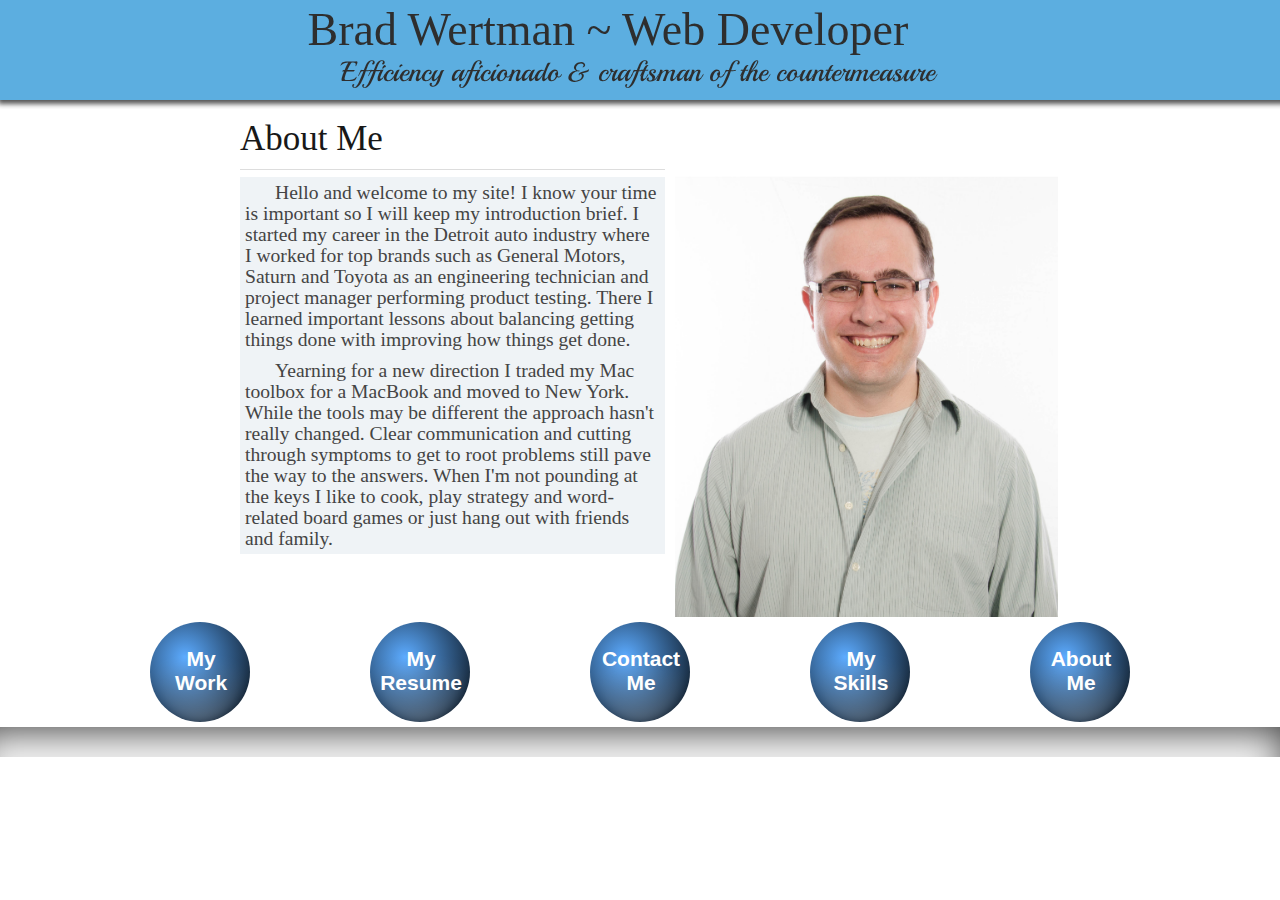
==== commit 19f4c6a0: "switched png pics on about page for jpg fo improved load time" ====
--- a/index.html
+++ b/index.html
@@ -27,10 +27,10 @@
 					</div>
 					<div style="margin:80px 0 0 0;" id="slider">
 						<figure id="slide-box">
-							<img src="images/diligent.png">
-							<img src="images/pensive.png">
-							<img src="images/profile_pic.png">
-							<img src="images/diligent.png">
+							<img src="images/profile_pic.jpg">
+							<img src="images/pensive.jpg">
+							<img src="images/diligent.jpg">
+							<img src="images/profile_pic.jpg">
 						</figure>
 					</div>
 				</div>
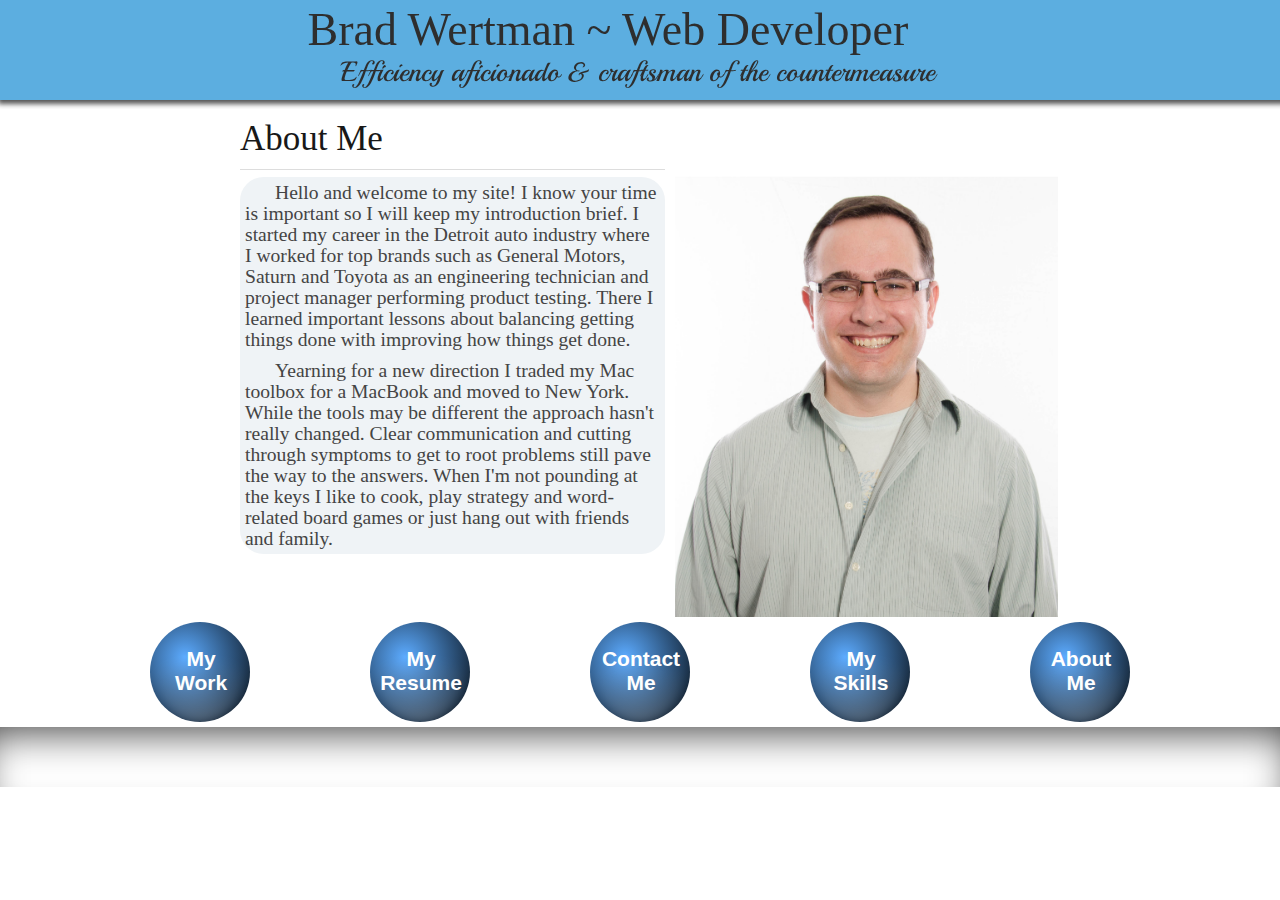
==== commit 542fcc65: "Add Google Analytics" ====
--- a/index.html
+++ b/index.html
@@ -11,61 +11,70 @@
 		<link href='http://fonts.googleapis.com/css?family=Playball' rel='stylesheet' type='text/css'>
 	</head>
 	<body>
-		<header>
-			<h1 class="headline" id="headline">Brad Wertman ~ Web Developer</h1>
-			<h3 class="tagline" id="tagline">Efficiency aficionado & craftsman of the countermeasure</h3>
-		</header>
-			<div class="container">
-				<div id="about">
-					<div id="text-block">
-						<h2>About Me</h2>
-						<hr>
-						<div class="text-bckgrnd">
-							<p>Hello and welcome to my site! I know your time is important so I will keep my introduction brief. I started my career in the Detroit auto industry where I worked for top brands such as General Motors, Saturn and Toyota as an engineering technician and project manager performing product testing. There I learned important lessons about balancing getting things done with improving how things get done.</p>
-							<p>Yearning for a new direction I traded my Mac toolbox for a MacBook and moved to New York. While the tools may be different the approach hasn't really changed. Clear communication and cutting through symptoms to get to root problems still pave the way to the answers. When I'm not pounding at the keys I like to cook, play strategy and word-related board games or just hang out with friends and family.</p>
-						</div>
-					</div>
-					<div style="margin:80px 0 0 0;" id="slider">
-						<figure id="slide-box">
-							<img src="images/profile_pic.jpg">
-							<img src="images/pensive.jpg">
-							<img src="images/diligent.jpg">
-							<img src="images/profile_pic.jpg">
-						</figure>
-					</div>
+	<header>
+		<h1 class="headline" id="headline">Brad Wertman ~ Web Developer</h1>
+		<h3 class="tagline" id="tagline">Efficiency aficionado & craftsman of the countermeasure</h3>
+	</header>
+	<div class="container">
+		<div id="about">
+			<div id="text-block">
+				<h2>About Me</h2>
+				<hr>
+				<div class="text-bckgrnd">
+					<p>Hello and welcome to my site! I know your time is important so I will keep my introduction brief. I started my career in the Detroit auto industry where I worked for top brands such as General Motors, Saturn and Toyota as an engineering technician and project manager performing product testing. There I learned important lessons about balancing getting things done with improving how things get done.</p>
+					<p>Yearning for a new direction I traded my Mac toolbox for a MacBook and moved to New York. While the tools may be different the approach hasn't really changed. Clear communication and cutting through symptoms to get to root problems still pave the way to the answers. When I'm not pounding at the keys I like to cook, play strategy and word-related board games or just hang out with friends and family.</p>
 				</div>
-				<!-- Nav Spinner -->
-				<!-- <div id="carousel" >
-					<figure id="spinner"> -->
-					<span class="nav-bar sixteen columns">
-						<a href="my_work.html">
-							<figure class="two columns offset-by-one nav-btn">
-							  <div class="circle ball" ><h3 class='ball-text'>My Work</h3></div>
-							</figure>
-						</a>
-						<a href="resume.html">
-							<figure class="two columns offset-by-one nav-btn">
-							 <div class="circle ball" ><h3 class='ball-text'>My Resume</h3></div>
-							</figure>
-						</a>
-						<a href="contact.html">
-							<figure class="two columns offset-by-one nav-btn">
-							 <div class="circle ball" ><h3 class='ball-text'>Contact Me</h3></div>
-							</figure>
-						</a>
-						<a href="skills.html">
-							<figure class="two columns offset-by-one nav-btn">
-							  <div class="circle ball" ><h3 class='ball-text'>My Skills</h3></div>
-							</figure>
-						</a>
-						<a href="index.html">
-							<figure class="two columns offset-by-one nav-btn">
-						  	<div class="circle ball" ><h3 class='ball-text'>About Me</h3></div>
-							</figure>
-						</a>
-					</span>
-				</div>
-				<div class="ledge-face"></div>
+			</div>
+			<div style="margin:80px 0 0 0;" id="slider">
+				<figure id="slide-box">
+					<img src="images/profile_pic.jpg">
+					<img src="images/pensive.jpg">
+					<img src="images/diligent.jpg">
+					<img src="images/profile_pic.jpg">
+				</figure>
+			</div>
+		</div>
+		<!-- Nav Spinner -->
+		<!-- <div id="carousel" >
+			<figure id="spinner"> -->
+			<span class="nav-bar sixteen columns">
+				<a href="my_work.html">
+					<figure class="two columns offset-by-one nav-btn">
+					  <div class="circle ball" ><h3 class='ball-text'>My Work</h3></div>
+					</figure>
+				</a>
+				<a href="resume.html">
+					<figure class="two columns offset-by-one nav-btn">
+					 <div class="circle ball" ><h3 class='ball-text'>My Resume</h3></div>
+					</figure>
+				</a>
+				<a href="contact.html">
+					<figure class="two columns offset-by-one nav-btn">
+					 <div class="circle ball" ><h3 class='ball-text'>Contact Me</h3></div>
+					</figure>
+				</a>
+				<a href="skills.html">
+					<figure class="two columns offset-by-one nav-btn">
+					  <div class="circle ball" ><h3 class='ball-text'>My Skills</h3></div>
+					</figure>
+				</a>
+				<a href="index.html">
+					<figure class="two columns offset-by-one nav-btn">
+				  	<div class="circle ball" ><h3 class='ball-text'>About Me</h3></div>
+					</figure>
+				</a>
+			</span>
+		</div>
+		<div class="ledge-face"></div>
+		<script>
+		  (function(i,s,o,g,r,a,m){i['GoogleAnalyticsObject']=r;i[r]=i[r]||function(){
+		  (i[r].q=i[r].q||[]).push(arguments)},i[r].l=1*new Date();a=s.createElement(o),
+		  m=s.getElementsByTagName(o)[0];a.async=1;a.src=g;m.parentNode.insertBefore(a,m)
+		  })(window,document,'script','//www.google-analytics.com/analytics.js','ga');
+
+		  ga('create', 'UA-49130130-1', 'bradwertman.com');
+		  ga('send', 'pageview');
+		</script>
 		<script src="javascript/jquery.js"></script>
 		<script src="javascript/app.js"></script>
 	</body>
--- a/css/style.css
+++ b/css/style.css
@@ -1,6 +1,11 @@
+
+/*global styles*/
+/************************************************************************/
+
 body {
 	margin: 0;
 }
+
 p{
 	margin: 0;
 	padding: 5px;
@@ -35,6 +40,7 @@
 	width: 675px;
 	margin: 0 auto;
 }
+
 .tagline{
 	font-family: 'Playball', cursive;
 	margin: 0 0 0 25px;
@@ -42,11 +48,9 @@
 	margin: 0 auto;
 }
 
-
 .container {
 	padding-top: 90px;
 }
-
 
 #text-block{
 	z-index: 2;
@@ -56,12 +60,16 @@
 .text-bckgrnd {
 	background-color: #eff3f6;
 	font-family: "Georgia", "Times New Roman", serif;
-	margin-top: 0px;
 	text-indent: 30px;
 	font-size: 1.4em;
-}
-
-/*main image slider*/
+	border-radius: 1.2em;
+}
+
+
+/*about page */
+/*********************************************************************************/
+
+/*about page image slider*/
 #slide-box{
 	width: 2060px;
 	margin: 0;
@@ -157,6 +165,11 @@
 		padding-right: 0;
 	}
 }
+
+
+/*my work page*/
+/**********************************************************************************/
+
 .work-box{
 	max-height: 775px;
 }
@@ -168,40 +181,17 @@
 	margin-top: 20px;
 }
 #my-work img{
-	max-height: 313px;
+	max-height: 310px;
 }
 #my-work #slide-box{
 	width: 3625px;
 }
 
 
-@media (max-width: 900px) {
-	.nav-btn{
-	padding: 0 28px;
-	margin: 20px 0;
-	}
-}
-@media (max-width: 800px) {
-	.nav-btn{
-	padding: 0 18px;
-	margin: 20px 0;
-	}
-}
-@media (min-width: 768px){
-	body, html {
-	overflow-x: hidden;
-	overflow-y: auto;
-	}
-}
-
-@media (max-width: 767px) {
-	.nav-bar{
-		display: none;
-	}
-}
+/*resume page*/
+/****************************************************************************************/
 
 #resume {
-	/* padding-top: 84px; */
 	margin: 20px auto 0;
 	width: 765px;
 	display: block;
@@ -234,8 +224,10 @@
 	-moz-box-shadow:    4px 4px 5px 0px rgba(0, 0, 0, 0.75);
 	box-shadow:         4px 4px 5px 0px rgba(0, 0, 0, 0.75);
 }
+
 .resume-button p{
 	display: inline-block;
+
 }
 .social-icon{
 	margin: 2px 0 0 10px;
@@ -258,12 +250,15 @@
   -o-transition-duration: 0.3s;
   transition-duration: 0.3s;
 }
+
 h4#tab:hover #slideout_inner, h4#tab {
   left:170px;
 }
+
 #resume-share:hover #slideout_inner, h4#tab {
   left: 0;
 }
+
 h4#tab{
 	border-radius: 0.7em 0.7em 0 0;
 	position: absolute;
@@ -303,15 +298,46 @@
 	}
 }
 
+
+/*site navigation*/
+/*************************************************************************************/
+@media (max-width: 900px) {
+	.nav-btn{
+	padding: 0 28px;
+	margin: 20px 0;
+	}
+}
+
+@media (max-width: 800px) {
+	.nav-btn{
+	padding: 0 18px;
+	margin: 20px 0;
+	}
+}
+
+@media (min-width: 768px){
+	body, html {
+	overflow-x: hidden;
+	overflow-y: auto;
+	}
+}
+
+@media (max-width: 767px) {
+	.nav-bar{
+		display: none;
+	}
+}
+
 .nav-bar{
 	margin-top: 5px;
 }
+
 .nav-btn{
 	float: left;
 	margin: 0 0 0 50px;
 }
 
-
+/*nav button roll in animation*/
 /*.nav-btn-roll {
 	-webkit-transition: 3s;
 	 -moz-transition: 3s;
@@ -376,21 +402,22 @@
 
 .ledge-face{
 	width: 100%;
-	height: 30px;
+	height: 60px;
 	margin: 5px 0 0 0;
-	-webkit-box-shadow: inset -10px 20px 40px -15px rgba(0, 0, 0, 0.75);
-	-moz-box-shadow:    inset -10px 20px 40px -15px rgba(0, 0, 0, 0.75);
-	box-shadow:         inset -10px 20px 40px -15px rgba(0, 0, 0, 0.75);
-}
+	-webkit-box-shadow: inset -3px 20px 40px -15px rgba(0, 0, 0, 0.75);
+	-moz-box-shadow:    inset -3px 20px 40px -15px rgba(0, 0, 0, 0.75);
+	box-shadow:         inset -3px 20px 40px -15px rgba(0, 0, 0, 0.75);
+}
+
 
 /*contact form*/
+/**************************************************************************************/
+
 @import url(http://fonts.googleapis.com/css?family=Montserrat:400,700);
-
 
 #feedback-page{
 	text-align:center;
 }
-
 
 #form-div {
 	margin: 20px 0 10px 34px;
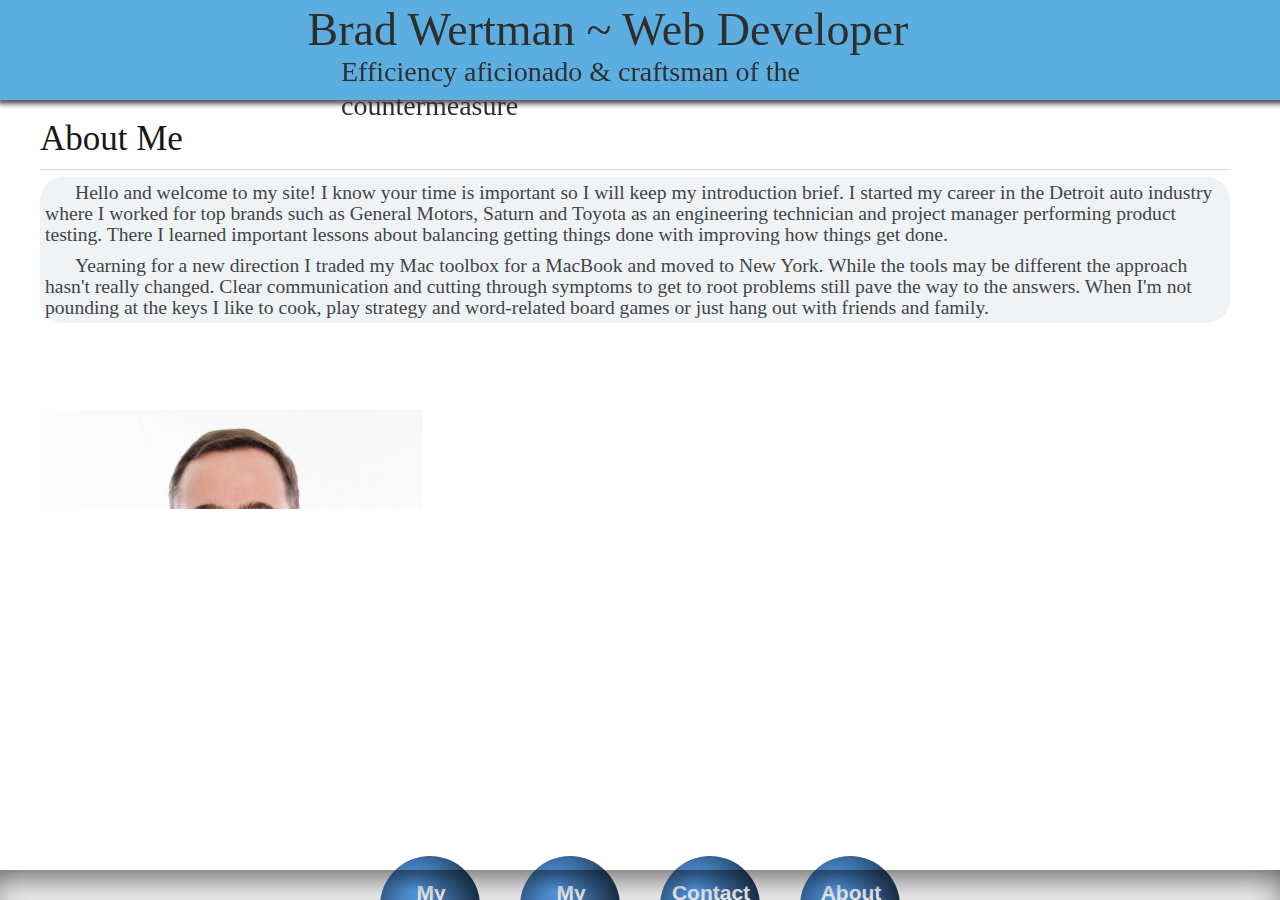
==== commit 44609a58: "nav button animations complete" ====
--- a/index.html
+++ b/index.html
@@ -34,46 +34,43 @@
 				</figure>
 			</div>
 		</div>
-		<!-- Nav Spinner -->
-		<!-- <div id="carousel" >
-			<figure id="spinner"> -->
-			<span class="nav-bar sixteen columns">
-				<a href="my_work.html">
-					<figure class="two columns offset-by-one nav-btn">
-					  <div class="circle ball" ><h3 class='ball-text'>My Work</h3></div>
-					</figure>
-				</a>
-				<a href="resume.html">
-					<figure class="two columns offset-by-one nav-btn">
-					 <div class="circle ball" ><h3 class='ball-text'>My Resume</h3></div>
-					</figure>
-				</a>
-				<a href="contact.html">
-					<figure class="two columns offset-by-one nav-btn">
-					 <div class="circle ball" ><h3 class='ball-text'>Contact Me</h3></div>
-					</figure>
-				</a>
-				<a href="skills.html">
-					<figure class="two columns offset-by-one nav-btn">
-					  <div class="circle ball" ><h3 class='ball-text'>My Skills</h3></div>
-					</figure>
-				</a>
-				<a href="index.html">
-					<figure class="two columns offset-by-one nav-btn">
-				  	<div class="circle ball" ><h3 class='ball-text'>About Me</h3></div>
-					</figure>
-				</a>
-			</span>
+		</div>
+		<div class="nav-bar nav-btn-hides group">
+			<a href="my_work.html">
+				<figure class="two columns offset-by-one nav-btn">
+				  <div class="circle ball" ><h3 class='ball-text'>My Work</h3></div>
+				</figure>
+			</a>
+			<a href="resume.html">
+				<figure class="two columns offset-by-one nav-btn">
+				 <div class="circle ball" ><h3 class='ball-text'>My Resume</h3></div>
+				</figure>
+			</a>
+			<a href="contact.html">
+				<figure class="two columns offset-by-one nav-btn">
+				 <div class="circle ball" ><h3 class='ball-text'>Contact Me</h3></div>
+				</figure>
+			</a>
+			<!-- <a href="skills.html">
+				<figure class="two columns offset-by-one nav-btn">
+				  <div class="circle ball" ><h3 class='ball-text'>My Skills</h3></div>
+				</figure>
+			</a> -->
+			<a href="index.html">
+				<figure class="two columns offset-by-one nav-btn">
+			  	<div class="circle ball" ><h3 class='ball-text'>About Me</h3></div>
+				</figure>
+			</a>
 		</div>
 		<div class="ledge-face"></div>
 		<script>
-		  (function(i,s,o,g,r,a,m){i['GoogleAnalyticsObject']=r;i[r]=i[r]||function(){
-		  (i[r].q=i[r].q||[]).push(arguments)},i[r].l=1*new Date();a=s.createElement(o),
-		  m=s.getElementsByTagName(o)[0];a.async=1;a.src=g;m.parentNode.insertBefore(a,m)
-		  })(window,document,'script','//www.google-analytics.com/analytics.js','ga');
+		//   (function(i,s,o,g,r,a,m){i['GoogleAnalyticsObject']=r;i[r]=i[r]||function(){
+		//   (i[r].q=i[r].q||[]).push(arguments)},i[r].l=1*new Date();a=s.createElement(o),
+		//   m=s.getElementsByTagName(o)[0];a.async=1;a.src=g;m.parentNode.insertBefore(a,m)
+		//   })(window,document,'script','//www.google-analytics.com/analytics.js','ga');
 
-		  ga('create', 'UA-49130130-1', 'bradwertman.com');
-		  ga('send', 'pageview');
+		//   ga('create', 'UA-49130130-1', 'bradwertman.com');
+		//   ga('send', 'pageview');
 		</script>
 		<script src="javascript/jquery.js"></script>
 		<script src="javascript/app.js"></script>
--- a/css/style.css
+++ b/css/style.css
@@ -328,24 +328,36 @@
 	}
 }
 
+.group:after {
+  content: "";
+  display: table;
+  clear: both;
+}
+
 .nav-bar{
-	margin-top: 5px;
+	margin: 0 auto;
+	width: 560px;
+	/*margin-left: 1420px;*/
+}
+
+.nav-bar figure{
+	margin: 0 20px;
 }
 
 .nav-btn{
 	float: left;
-	margin: 0 0 0 50px;
+	margin: 0;
 }
 
 /*nav button roll in animation*/
-/*.nav-btn-roll {
+.nav-btn-roll {
 	-webkit-transition: 3s;
 	 -moz-transition: 3s;
 	 -ms-transition: 3s;
 	 -o-transition: 3s;
 	 transition: 3s;
 	 margin-left: 0% !important;
-}*/
+}
 
 .ball{
 	width: 100%;
@@ -376,7 +388,7 @@
 	border-radius: 50%;
 	height: 100px;
 	width: 100px;
-	margin: 0 0 0 10px;
+	margin: 0;
 	color: white;
 	background: -webkit-radial-gradient(35px 35px, circle, #5cabff, #000);
 	background: -moz-radial-gradient(35px 35px, circle, #5cabff, #000);
@@ -401,8 +413,10 @@
 }
 
 .ledge-face{
+	position: absolute;
+	bottom: 0px;
 	width: 100%;
-	height: 60px;
+	height: 30px;
 	margin: 5px 0 0 0;
 	-webkit-box-shadow: inset -3px 20px 40px -15px rgba(0, 0, 0, 0.75);
 	-moz-box-shadow:    inset -3px 20px 40px -15px rgba(0, 0, 0, 0.75);
@@ -419,8 +433,9 @@
 	text-align:center;
 }
 
-#form-div {
-	margin: 20px 0 10px 34px;
+#form-main {
+	max-width: 800px;
+	margin: 115px auto 25px;
 	background-color: #4ba6dd;
 	padding-left:35px;
 	padding-right:35px;
@@ -512,11 +527,11 @@
   resize:vertical;
 }
 
-#form-main label{
+#form-div label{
 	font-size: 18px;
 }
 
-#form-main img{
+#form-div img{
 	width: 15px;
 }
 input:hover, textarea:hover,
@@ -550,7 +565,7 @@
 	color: #3498db;
 }
 
-#form-main .submit{
+#form-div .submit{
 	margin-top: 10px;
 }
 
@@ -571,7 +586,7 @@
 }
 
 @media only screen and (max-width: 580px) {
-	#form-div{
+	#form-main{
 		left: 3%;
 		margin-right: 3%;
 		width: 88%;
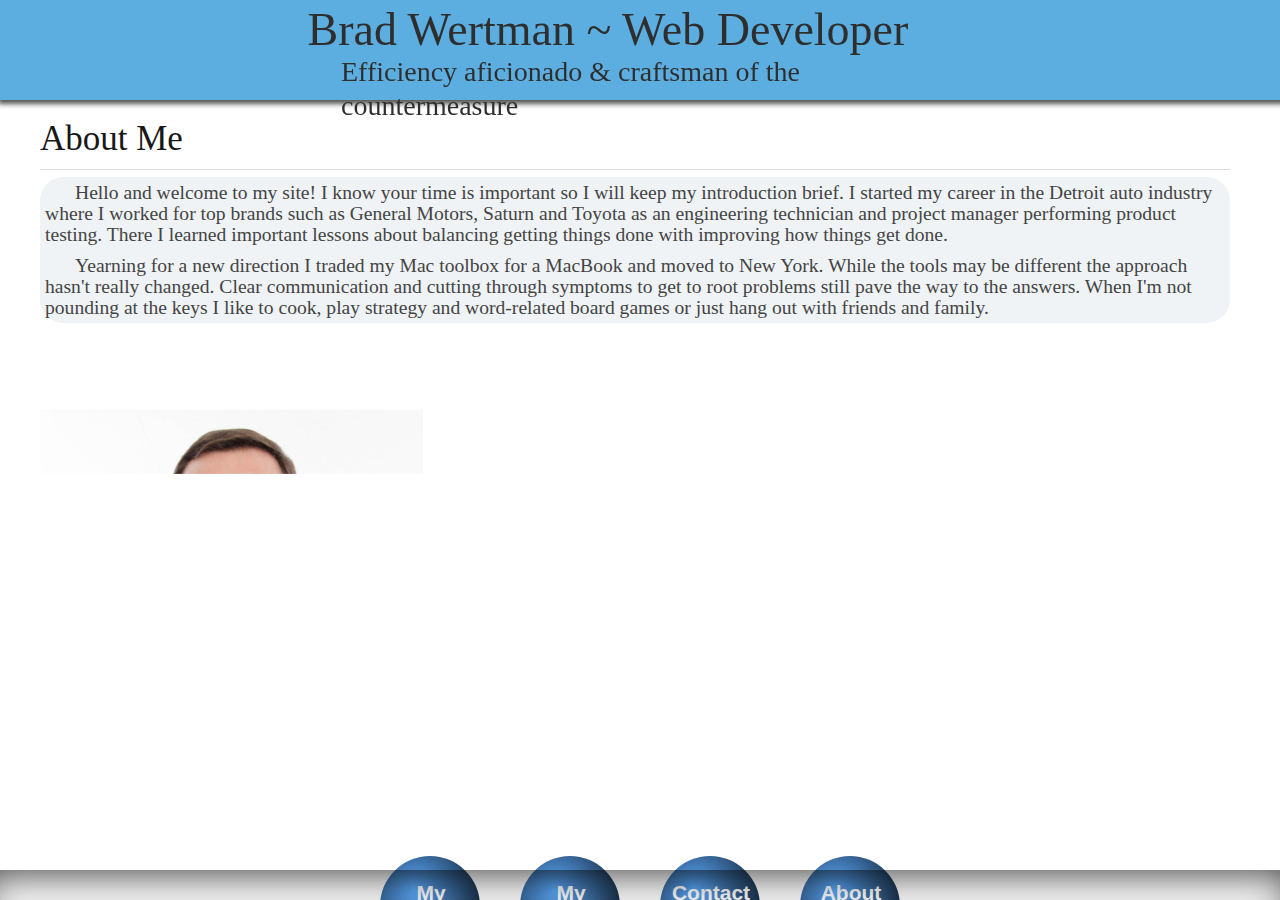
==== commit f12d4fee: "added Google analytics" ====
--- a/index.html
+++ b/index.html
@@ -64,13 +64,13 @@
 		</div>
 		<div class="ledge-face"></div>
 		<script>
-		//   (function(i,s,o,g,r,a,m){i['GoogleAnalyticsObject']=r;i[r]=i[r]||function(){
-		//   (i[r].q=i[r].q||[]).push(arguments)},i[r].l=1*new Date();a=s.createElement(o),
-		//   m=s.getElementsByTagName(o)[0];a.async=1;a.src=g;m.parentNode.insertBefore(a,m)
-		//   })(window,document,'script','//www.google-analytics.com/analytics.js','ga');
+		  (function(i,s,o,g,r,a,m){i['GoogleAnalyticsObject']=r;i[r]=i[r]||function(){
+		  (i[r].q=i[r].q||[]).push(arguments)},i[r].l=1*new Date();a=s.createElement(o),
+		  m=s.getElementsByTagName(o)[0];a.async=1;a.src=g;m.parentNode.insertBefore(a,m)
+		  })(window,document,'script','//www.google-analytics.com/analytics.js','ga');
 
-		//   ga('create', 'UA-49130130-1', 'bradwertman.com');
-		//   ga('send', 'pageview');
+		  ga('create', 'UA-49130130-1', 'bradwertman.com');
+		  ga('send', 'pageview');
 		</script>
 		<script src="javascript/jquery.js"></script>
 		<script src="javascript/app.js"></script>
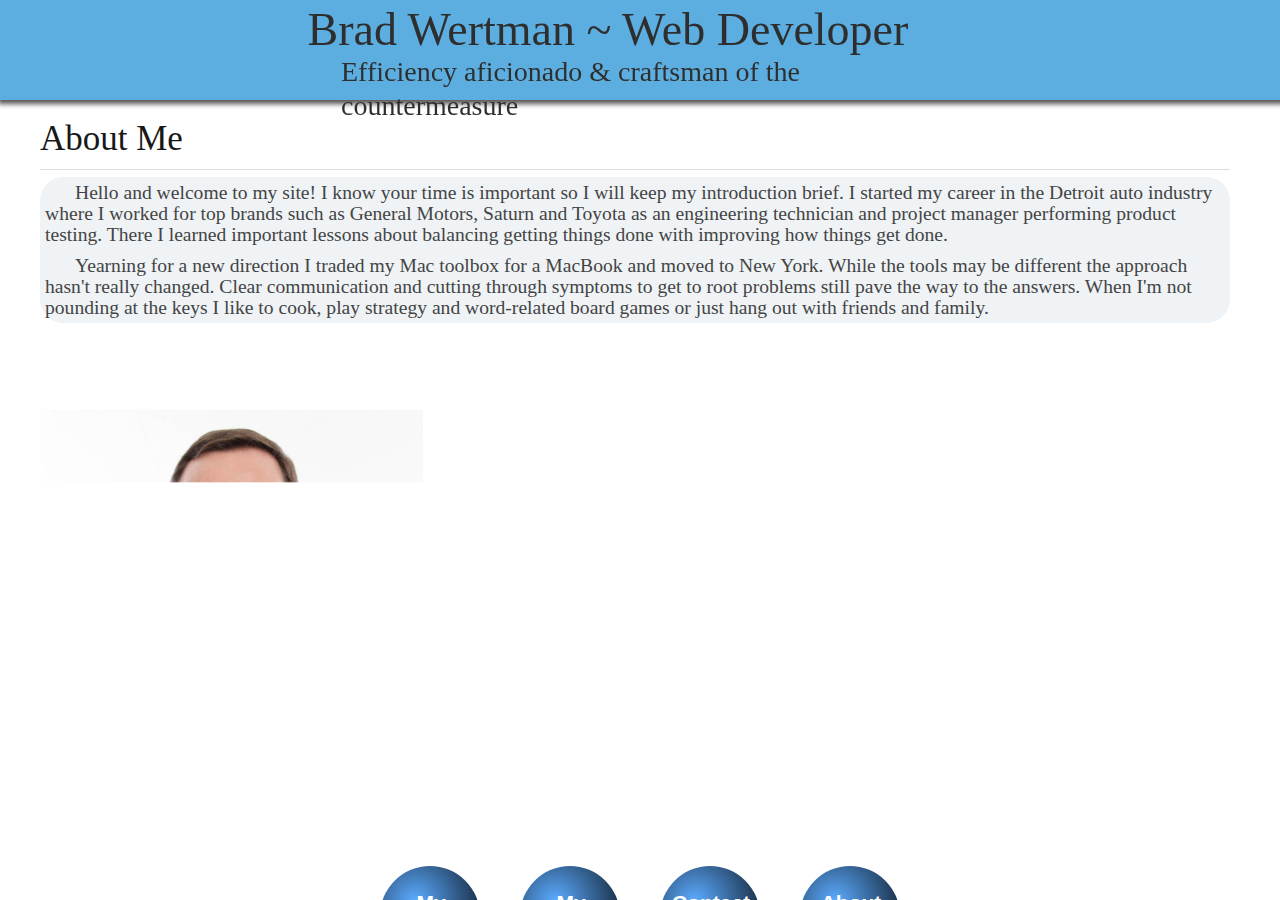
==== commit 7f066cc5: "added nav button shadows" ====
--- a/index.html
+++ b/index.html
@@ -38,17 +38,17 @@
 		<div class="nav-bar nav-btn-hides group">
 			<a href="my_work.html">
 				<figure class="two columns offset-by-one nav-btn">
-				  <div class="circle ball" ><h3 class='ball-text'>My Work</h3></div>
+				  <div class="circle ball"><h3 class='ball-text'>My Work</h3><div class= "shadow-sphere shadow-ellipse"></div></div>
 				</figure>
 			</a>
 			<a href="resume.html">
 				<figure class="two columns offset-by-one nav-btn">
-				 <div class="circle ball" ><h3 class='ball-text'>My Resume</h3></div>
+				 <div class="circle ball"><h3 class='ball-text'>My Resume</h3><div class= "shadow-sphere shadow-ellipse"></div></div>
 				</figure>
 			</a>
 			<a href="contact.html">
 				<figure class="two columns offset-by-one nav-btn">
-				 <div class="circle ball" ><h3 class='ball-text'>Contact Me</h3></div>
+				 <div class="circle ball "><h3 class='ball-text'>Contact Me</h3><div class= "shadow-sphere shadow-ellipse"></div></div>
 				</figure>
 			</a>
 			<!-- <a href="skills.html">
@@ -58,7 +58,7 @@
 			</a> -->
 			<a href="index.html">
 				<figure class="two columns offset-by-one nav-btn">
-			  	<div class="circle ball" ><h3 class='ball-text'>About Me</h3></div>
+			  	<div class="circle ball"><h3 class='ball-text'>About Me</h3><div class= "shadow-sphere shadow-ellipse"></div></div>
 				</figure>
 			</a>
 		</div>
--- a/css/style.css
+++ b/css/style.css
@@ -193,7 +193,7 @@
 
 #resume {
 	margin: 20px auto 0;
-	width: 765px;
+	width: 725px;
 	display: block;
 }
 /* rules slideout */
@@ -335,10 +335,11 @@
 }
 
 .nav-bar{
-	margin: 0 auto;
+	height:115px;
+	margin: 10px auto;
 	width: 560px;
-	/*margin-left: 1420px;*/
-}
+}
+
 
 .nav-bar figure{
 	margin: 0 20px;
@@ -347,16 +348,6 @@
 .nav-btn{
 	float: left;
 	margin: 0;
-}
-
-/*nav button roll in animation*/
-.nav-btn-roll {
-	-webkit-transition: 3s;
-	 -moz-transition: 3s;
-	 -ms-transition: 3s;
-	 -o-transition: 3s;
-	 transition: 3s;
-	 margin-left: 0% !important;
 }
 
 .ball{
@@ -366,6 +357,23 @@
 	border-radius: 50%;
 	position: relative;
 	background: -webkit-radial-gradient(50% 120%, circle cover, #323232, #0a0a0a 80%, #000000 100%)
+}
+.shadow-sphere {
+  box-shadow: inset 50px -50px 100px hsla(0, 0%, 0%, .6);
+}
+
+.shadow-ellipse { position: relative;}
+
+.shadow-ellipse:after {
+  position: absolute;
+  content: "";
+  left: 27%;
+  right: 16%;
+  box-shadow: 11px 85px 20px 4px hsla(0, 0%, 0%, .275);
+  transform:rotate(-17deg);
+  -ms-transform:rotate(-17deg); /* IE 9 */
+  -webkit-transform:rotate(-17deg); /* Opera, Chrome, and Safari */
+  z-index: -10;
 }
 
 .ball:before{
@@ -413,14 +421,14 @@
 }
 
 .ledge-face{
-	position: absolute;
-	bottom: 0px;
+	position: relative;
+	/* bottom: 0px; */
 	width: 100%;
-	height: 30px;
+	height: 60px;
 	margin: 5px 0 0 0;
 	-webkit-box-shadow: inset -3px 20px 40px -15px rgba(0, 0, 0, 0.75);
-	-moz-box-shadow:    inset -3px 20px 40px -15px rgba(0, 0, 0, 0.75);
-	box-shadow:         inset -3px 20px 40px -15px rgba(0, 0, 0, 0.75);
+	-moz-box-shadow: inset -3px 20px 40px -15px rgba(0, 0, 0, 0.75);
+	box-shadow: inset -3px 20px 40px -15px rgba(0, 0, 0, 0.75);
 }
 
 
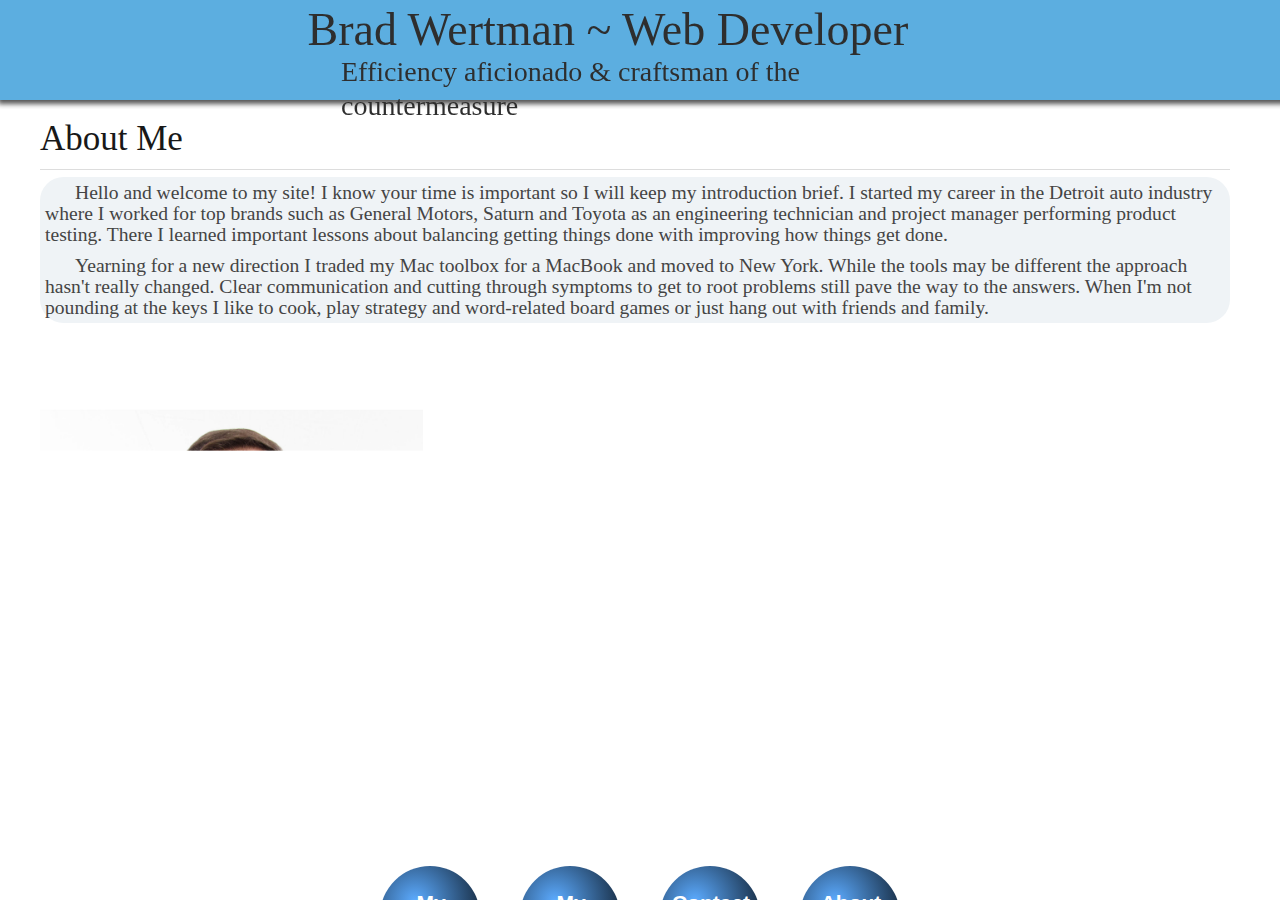
==== commit 36d54b82: "changed page name back to index from about" ====
--- a/index.html
+++ b/index.html
@@ -36,7 +36,7 @@
 		</div>
 		</div>
 		<div class="nav-bar nav-btn-hides group">
-			<a href="my_work.html">
+			<a href="work.html">
 				<figure class="two columns offset-by-one nav-btn">
 				  <div class="circle ball"><h3 class='ball-text'>My Work</h3><div class= "shadow-sphere shadow-ellipse"></div></div>
 				</figure>
@@ -56,7 +56,7 @@
 				  <div class="circle ball" ><h3 class='ball-text'>My Skills</h3></div>
 				</figure>
 			</a> -->
-			<a href="index.html">
+			<a href="about.html">
 				<figure class="two columns offset-by-one nav-btn">
 			  	<div class="circle ball"><h3 class='ball-text'>About Me</h3><div class= "shadow-sphere shadow-ellipse"></div></div>
 				</figure>
@@ -75,4 +75,4 @@
 		<script src="javascript/jquery.js"></script>
 		<script src="javascript/app.js"></script>
 	</body>
-</html>+</html>
